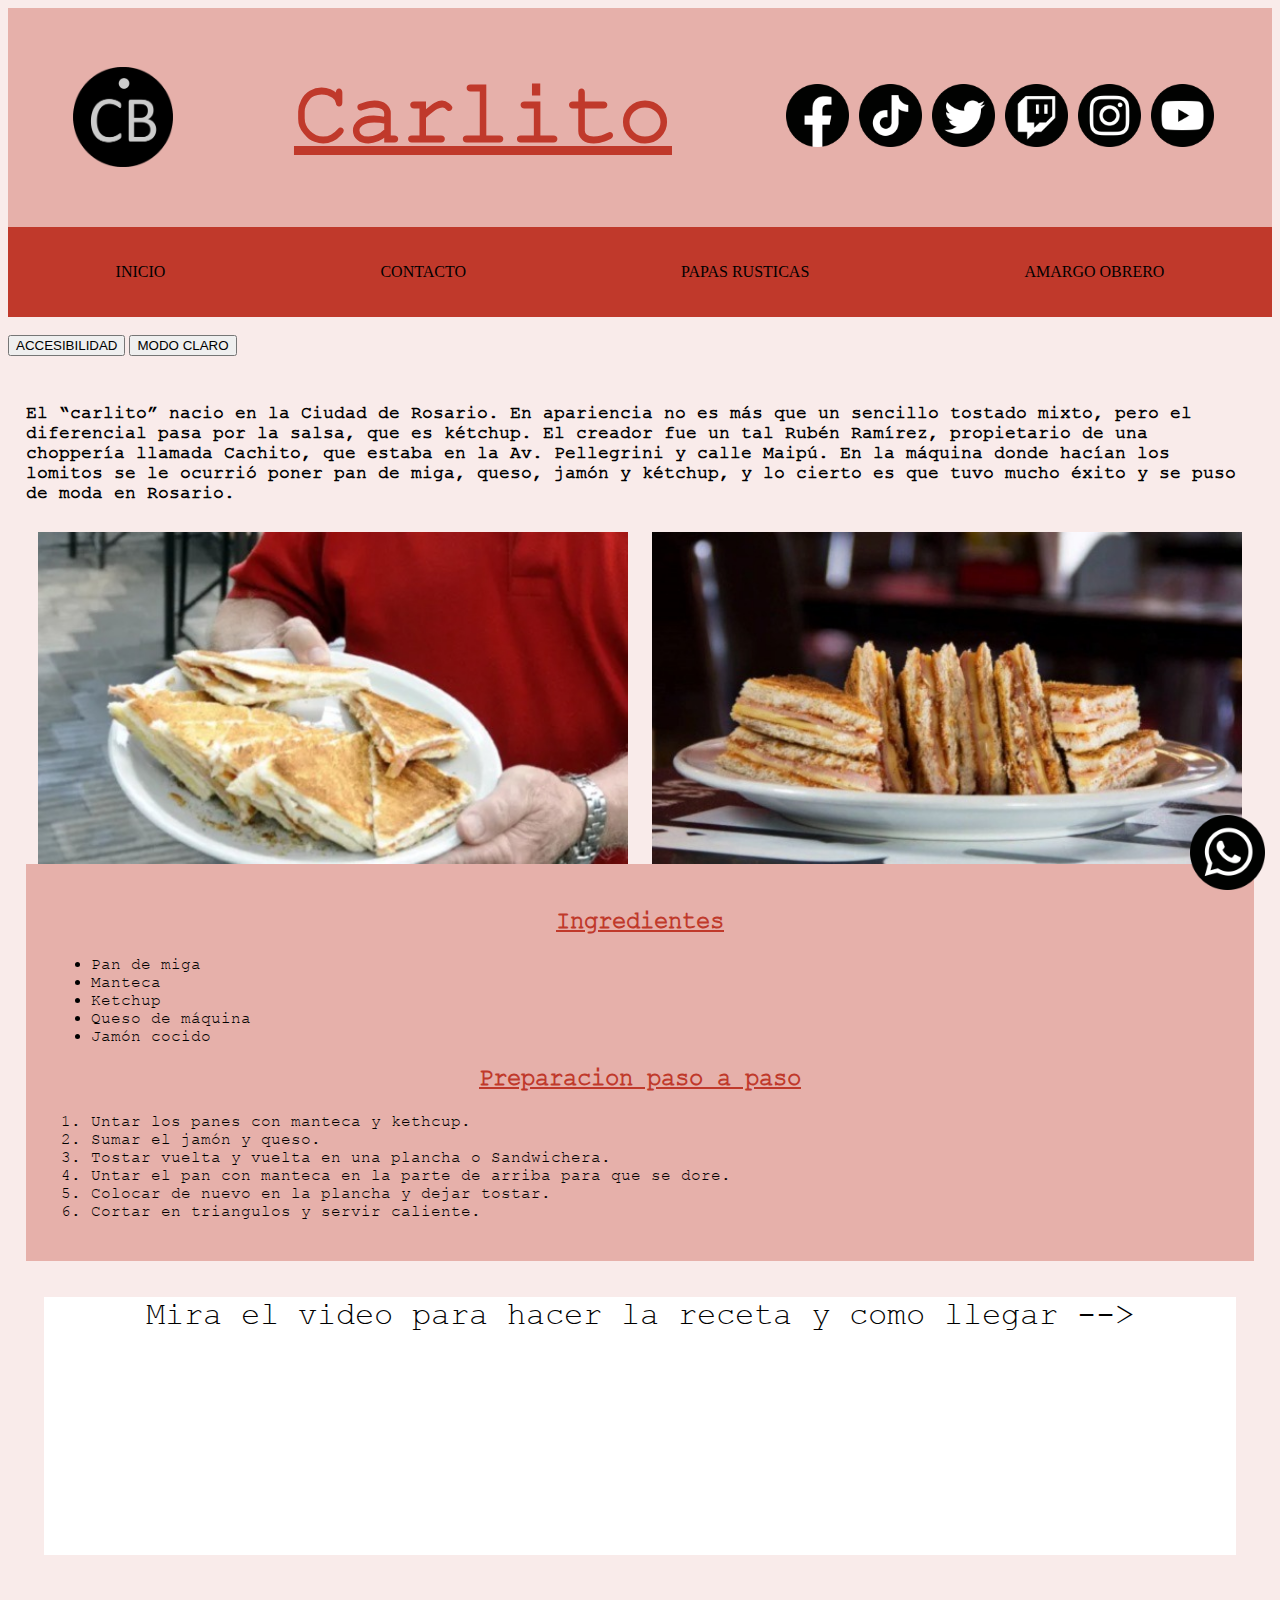
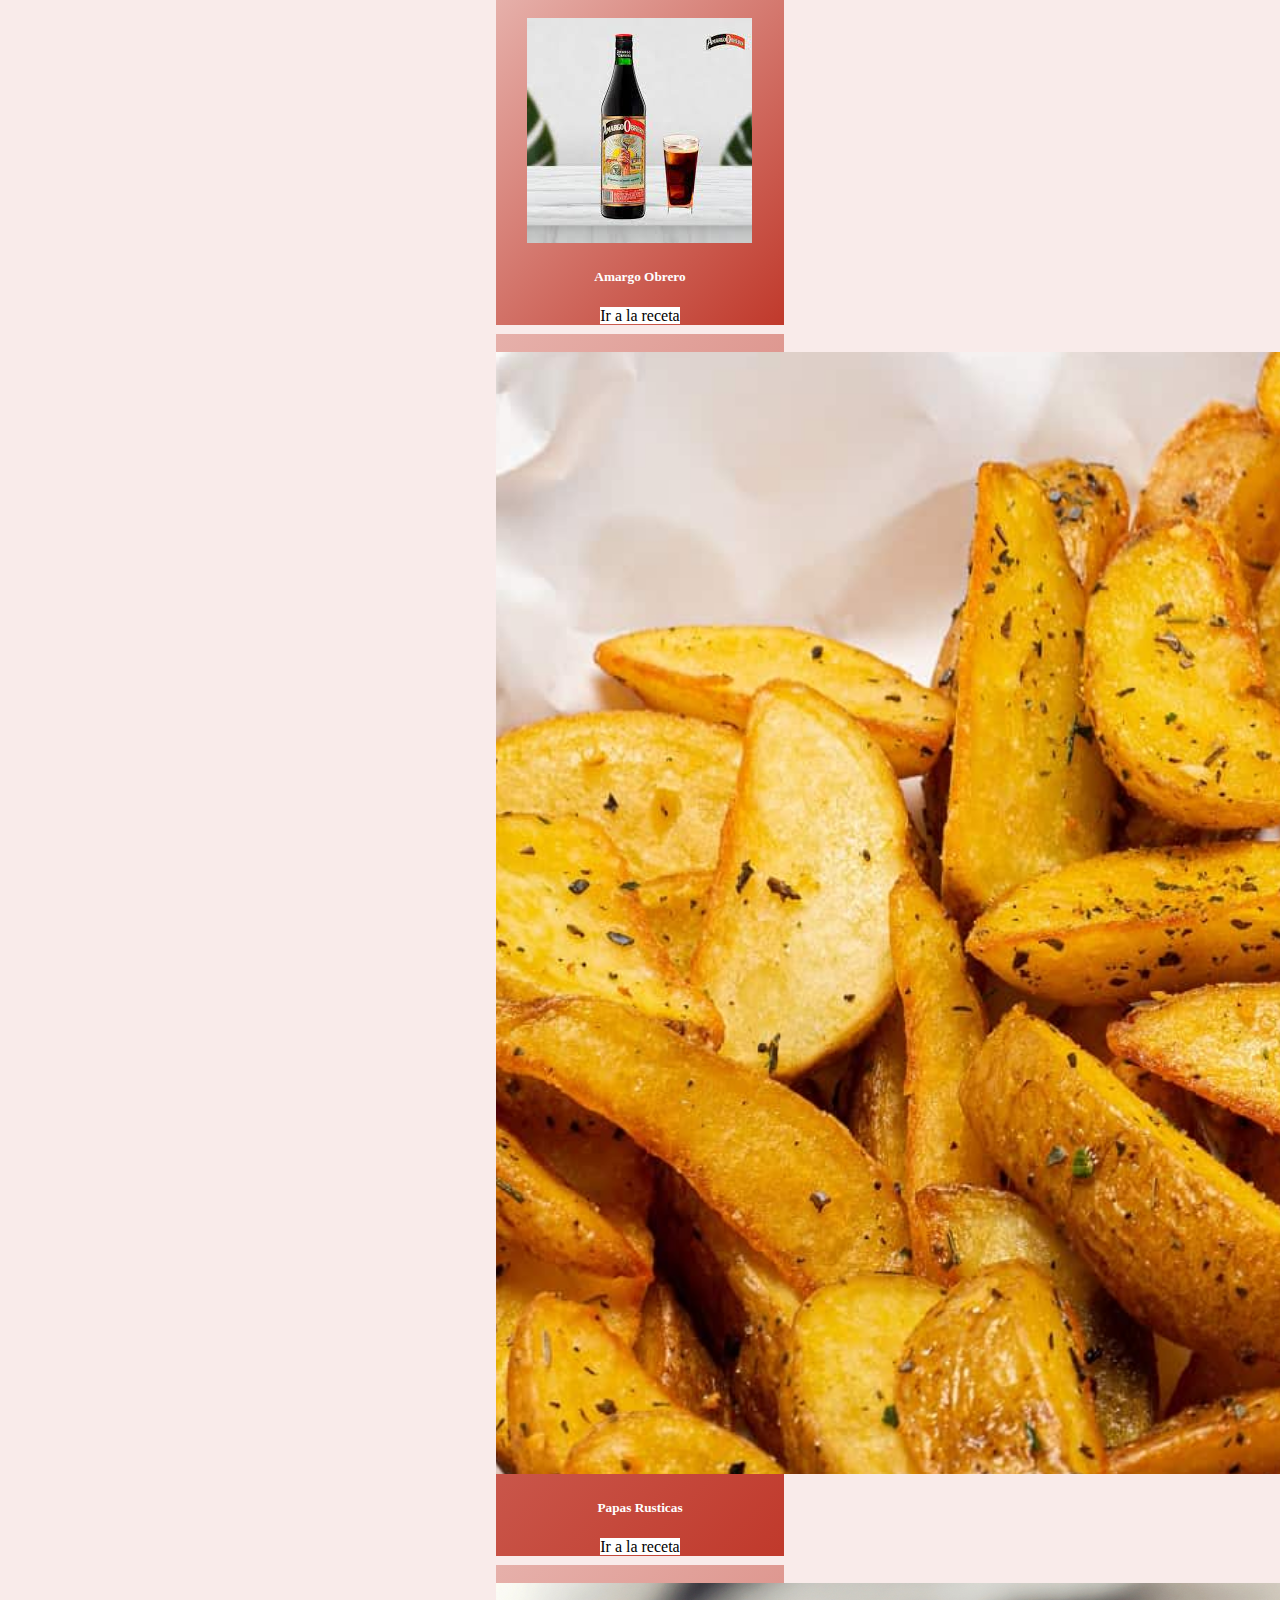
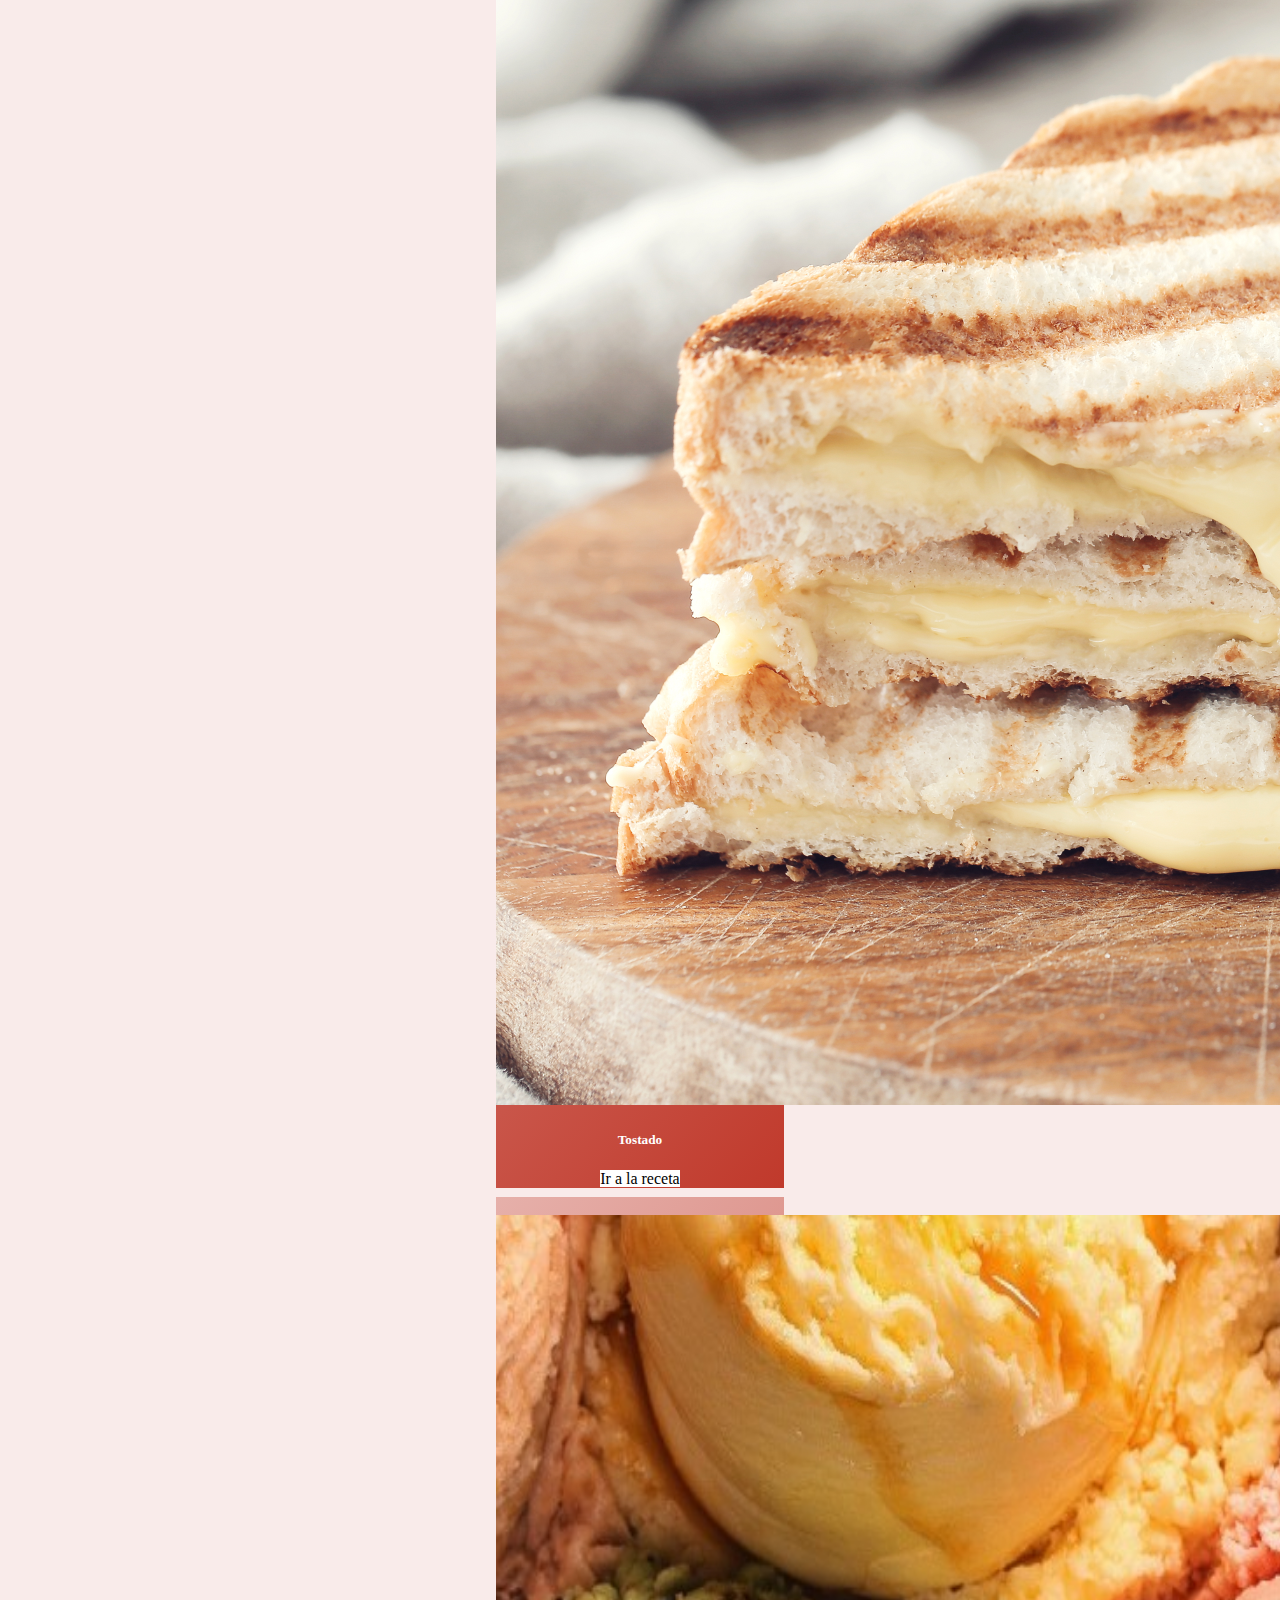
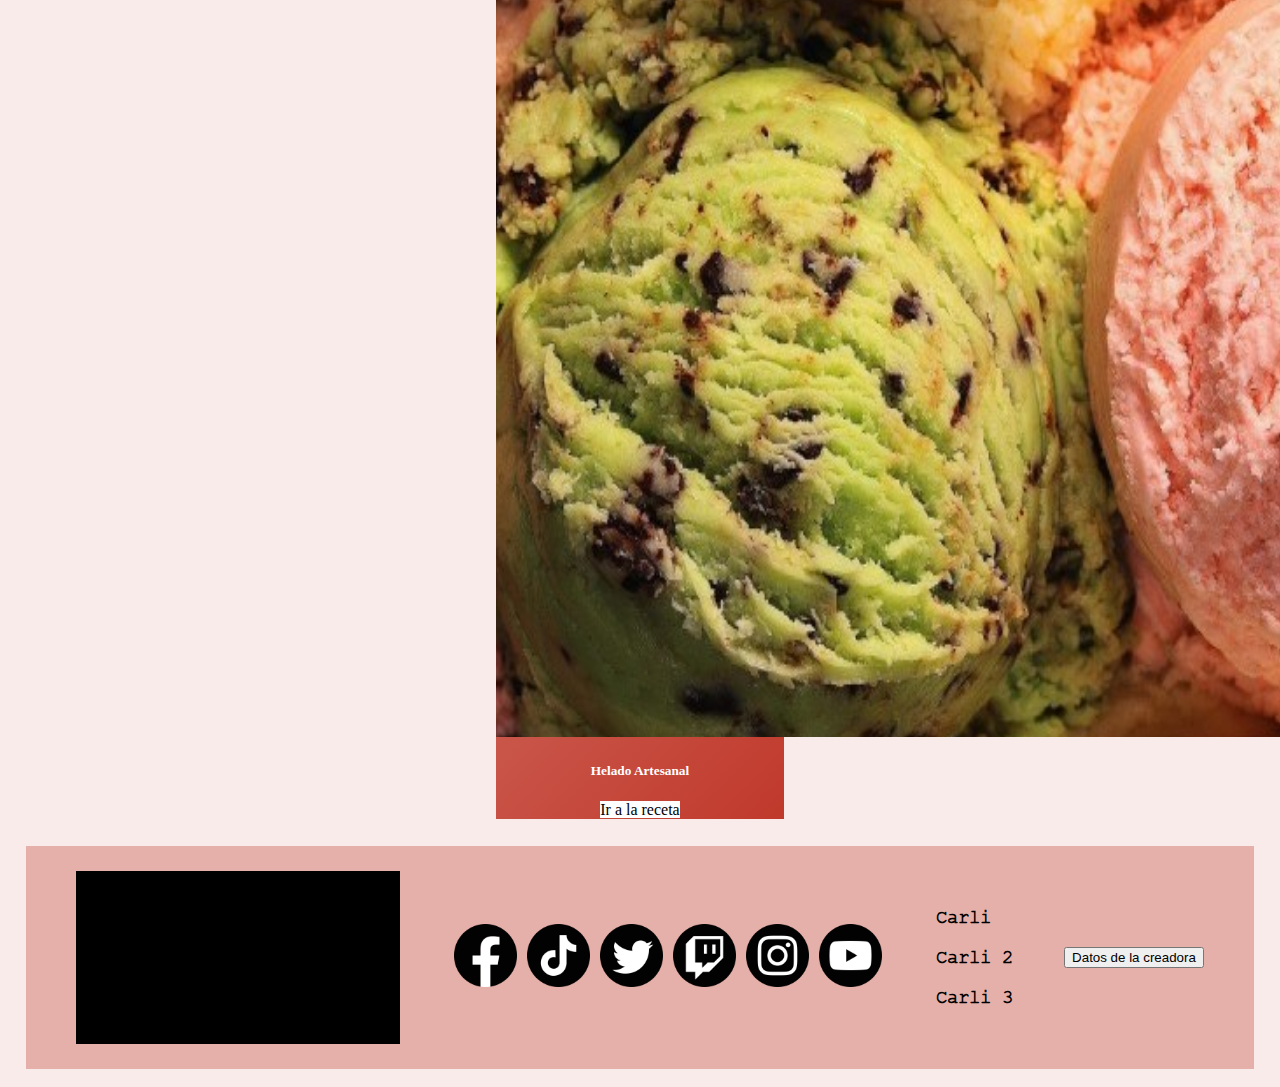
==== index.html @ 307b07a3 "Update index.html" ====
<!DOCTYPE html>
<html lang="es" dir="ltr">
<title>Recetas</title>

  <head>
    <meta charset="utf-8">
    <meta name="viewport" content="width=device-width, initial-scale=1.0">
     <meta name="author" content="Carla Benavidez">
     <meta name="description" content="receta de carlito rosarino">
     <meta name="keywords" content="Carlito, Rosario, Receta, Sandwich">



    <!-- CSS only -->
<link href="https://cdn.jsdelivr.net/npm/bootstrap@5.2.2/dist/css/bootstrap.min.css" rel="stylesheet" integrity="sha384-Zenh87qX5JnK2Jl0vWa8Ck2rdkQ2Bzep5IDxbcnCeuOxjzrPF/et3URy9Bv1WTRi" crossorigin="anonymous">
    <link rel="stylesheet" href="./css/estilos.css">
    <title>Recetas</title>

  <script src="./js/javascript.js"></script>

  </head>


  <body>


    <header id="head">

      <img src="./Imagenes/logo.png" alt="ERROR" class="logo">
      <h1 class="rojoletra">Carlito</h1>

      <div id="iconFlex">

        <a href="https://www.facebook.com/" target="_blank">
        <img src="./Imagenes/facebook.png" alt="facebook" class="icon"></a>

        <a href="https://www.tiktok.com/" target="_blank">
        <img src="./Imagenes/tiktok.png" alt="tiktok" class="icon"></a>

        <a href="https://www.twitter.com/" target="_blank">
        <img src="./Imagenes/twitter.png" alt="twitter" class="icon"></a>

        <a href="https://www.twitch.tv/" target="_blank">
        <img src="./Imagenes/twitch.png" alt="twitch" class="icon"></a>

        <a href="https://www.instagram.com/" target="_blank">
        <img src="./Imagenes/instagram.png" alt="instagram" class="icon"></a>

        <a href="https://www.youtube.com/" target="_blank">
        <img src="./Imagenes/youtube.png" alt="youtube" class="icon"></a>

      </div>


    </header>

    <nav id="nav">
      <br>

 <div class ="divFlex">
      <a href="index.html"  class="flex_item" >INICIO </a>

      <a href="contacto.html" class="flex_item" >CONTACTO </a>

      <a href="https://www.comedera.com/como-hacer-papas-rusticas/" target="_blank" class="flex_item" >PAPAS RUSTICAS </a>

      <a href="https://www.serargentino.com/gastronomia/amargo-obrero-el-trago-mas-argentino" target="_blank" class="flex_item" >AMARGO OBRERO</a>
</div>

      <br>


    </nav>
<br>
     <button class="cambiar" onclick="inclusive()">ACCESIBILIDAD</button>

        <button class="cambiar" onclick="inclusiva()">MODO CLARO</button>


     <br>

    <section>

    <h5 class="tres">El “carlito” nacio en la Ciudad de Rosario. En apariencia no es más que un sencillo tostado mixto, pero el diferencial pasa por la salsa, que es kétchup. El creador fue un tal Rubén Ramírez, propietario de una choppería llamada Cachito, que estaba en la Av. Pellegrini y calle Maipú. En la máquina donde hacían los lomitos se le ocurrió poner pan de miga, queso, jamón y kétchup, y lo cierto es que tuvo mucho éxito y se puso de moda en Rosario.</h5>

    <img src=" ./Imagenes/Carlito.jpg " class="imagencarlito">
    <img src=" ./Imagenes/Carlito2.jpg " class="imagencarlito">
    <img src="./Imagenes/IMAGEN.png" class="IMAGEN"

    </section>

    <aside id="aside">


  <h2 class="UNO" >Ingredientes</h2></center>
  <ul class="lista1">

    <li >Pan de miga</li>
    <li >Manteca</li>
    <li >Ketchup</li>
    <li >Queso de máquina</li>
    <li >Jamón cocido</li>

        </ul>


  <h2 class="UNO" >Preparacion paso a paso</h2></center>

  <ol class="lista2">
    <li >Untar los panes con manteca y kethcup.</li>
    <li >Sumar el jamón y queso.</li>
    <li >Tostar vuelta y vuelta en una plancha o Sandwichera.</li>
    <li >Untar el pan con manteca en la parte de arriba para que se dore.</li>
    <li >Colocar de nuevo en la plancha y dejar tostar.</li>
    <li >Cortar en triangulos y servir caliente.</li>
  </ol>

    </aside>

<br>

<section
    <h2 class="contenedor2" > Mira el video para hacer la receta y como llegar --> </h2>


<section class="videos">
  <section>


  <iframe width="100%" cl src="https://www.youtube.com/embed/eQJosQ8gKBQ" class="videito" title="YouTube video player" frameborder="0" allow="accelerometer; autoplay; clipboard-write; encrypted-media; gyroscope; picture-in-picture" allowfullscreen></iframe>
  </section>

  <br>

<section>


  <iframe src="https://www.google.com/maps/embed?pb=!1m14!1m12!1m3!1d1673.8738842584614!2d-60.638124531828815!3d-32.957668168418216!2m3!1f0!2f0!3f0!3m2!1i1024!2i768!4f13.1!5e0!3m2!1ses-419!2sar!4v1665632784952!5m2!1ses-419!2sar" class="videito" width="100%" style="border:0;" allowfullscreen="" loading="lazy" referrerpolicy="no-referrer-when-downgrade"></iframe>
</section>

</section>

  </section>
<br>

<main class="container-fluid">

                <section class="cards">
            <div class="row">
                <div class="col-sm-12 col-md-6 col-lg-6 card" style="width: 18rem;">
<br>

                    <img src="./Imagenes/amargo.jpg" class="card-img-top" alt="...">
                    <div class="card-body">
                      <h5 class="card-title">Amargo Obrero</h5>
                      <a href="https://www.serargentino.com/gastronomia/amargo-obrero-el-trago-mas-argentino" target="_blank" class="btn btn-primary">Ir a la receta</a>
                    </div>
                </div>

                <div class="col-sm-12 col-md-6 col-lg-6 card" style="width: 18rem;">
<br>

                    <img src="./Imagenes/papas.png" class="card-img-top" alt="...">
                    <div class="card-body">
                      <h5 class="card-title">Papas Rusticas</h5>
                      <a href="https://www.comedera.com/como-hacer-papas-rusticas/" target="_blank" class="btn btn-primary">Ir a la receta</a>
                    </div>
                </div>

                <div class="col-sm-12 col-md-6 col-lg-6 card" style="width: 18rem;">
<br>

                    <img src="./Imagenes/tostado.png" class="card-img-top" alt="...">
                    <div class="card-body">
                      <h5 class="card-title">Tostado</h5>
                      <a href="https://www.hellmanns.com/us/es/recetas/s%C3%A1ndwich-tostado-de-jam%C3%B3n-y-queso.html" target="_blank" class="btn btn-primary">Ir a la receta</a>
                    </div>
                </div>

                <div class="col-sm-12 col-md-6 col-lg-6 card" style="width: 18rem;">
<br>

                    <img src="./Imagenes/helado.png" class="card-img-top" alt="...">
                    <div class="card-body">
                      <h5 class="card-title">Helado Artesanal</h5>
                      <a href="https://cookpad.com/ar/recetas/118513-helado-de-crema-rusa" target="_blank" class="btn btn-primary">Ir a la receta</a>
                    </div>
                </div>


  </div>

</div>
</main>
<br>

<footer id="foot">
      <iframe src="https://www.google.com/maps/embed?pb=!1m14!1m12!1m3!1d13397.325293828864!2d-60.803750687573235!3d-32.9158434553481!2m3!1f0!2f0!3f0!3m2!1i1024!2i768!4f13.1!5e0!3m2!1ses-419!2sar!4v1666867694311!5m2!1ses-419!2sar" class="videito" style="border:0; padding: 1%; background-color: black;" allowfullscreen="" loading="lazy" referrerpolicy="no-referrer-when-downgrade"></iframe>

      <div id="iconFlex">

        <a href="https://www.facebook.com/" target="_blank">
        <img src="./Imagenes/facebook.png" alt="facebook" class="icon"></a>

        <a href="https://www.tiktok.com/" target="_blank">
        <img src="./Imagenes/tiktok.png" alt="tiktok" class="icon"></a>

        <a href="https://www.twitter.com/" target="_blank">
        <img src="./Imagenes/twitter.png" alt="twitter" class="icon"></a>

        <a href="https://www.twitch.tv/" target="_blank">
        <img src="./Imagenes/twitch.png" alt="twitch" class="icon"></a>

        <a href="https://www.instagram.com/" target="_blank">
        <img src="./Imagenes/instagram.png" alt="instagram" class="icon"></a>

        <a href="https://www.youtube.com/" target="_blank">
        <img src="./Imagenes/youtube.png" alt="youtube" class="icon"></a>

      </div>
      <div class=" contenedor">

        <h3>Carli</h3>
        <h3>Carli 2</h3>
        <h3>Carli 3</h3>



      </div>


<button onclick="DatosDeLaCreadora()" class="btn-footer">Datos de la creadora</button>


    </footer>

    <a href="https://wa.me/+543415970950" target="_blank">
    <img class="iconowa"src="./Imagenes/wa.png"></a>

    <!-- JavaScript Bundle with Popper -->
    <script src="https://cdn.jsdelivr.net/npm/bootstrap@5.2.2/dist/js/bootstrap.bundle.min.js" integrity="sha384-OERcA2EqjJCMA+/3y+gxIOqMEjwtxJY7qPCqsdltbNJuaOe923+mo//f6V8Qbsw3" crossorigin="anonymous"></script>







  </body>

</html>
---- css/estilos.css ----
@font-face {
  font-family: "cour";
  src:url("../fuentes/cour.ttf")
  format("truetype");
}


body {background-color: #F9EBEA}

header{background-color:#E6B0AA;
    display: flex;
    flex-wrap: wrap;
    justify-content: space-around;
    align-items: center;


  }

.logo {height: 100px;
    width: 100px;
    margin: 10px;}

.iconFlex {
        display: flex;
        justify-content: space-around;
        justify-content: center;
        background-color: #E6B0AA;
        padding: 2%


    }

.icon {
        height: 7vh;
        width: 7vh;
        margin: 3px;}

nav {background-color: #C0392B;
}
nav:hover {background-color: white;}

.flex_item {
display: flex;
flex-wrap: wrap;
justify-content: space-around;
    margin: 2vh;
  }

.videos {display: flex;
flex-wrap: nowrap;
justify-content: center;

  }

section {display: flex;
flex-wrap: wrap;
justify-content: space-around;
    margin: 2vh;
  }

  a {
      color: #000000;
      text-decoration: none;
  }

  a:hover {
           color:red;
  }


.divFlex {
    display: flex;
    justify-content: space-around;
    flex-wrap: nowrap;

}

aside {background-color: #E6B0AA;
padding: 2%; width: 100%;}
}

.carlito{height: 10vh}

.rojoletra{color: #C0392B;text-align: center ;font-size:10vh; font-family:cour ;text-decoration: underline;fon}


.tres{font-family:cour;    display: flex;
    justify-content: space-around;
    flex-wrap: wrap;
    height: 100%;
    font-size: 110%;}
                      .UNO{color: #C0392B;text-align: center;font-family:cour;text-decoration: underline;}
                      .lista1{font-family:cour;}
                      .lista2{font-family:cour;}



.videito  {  display: flex;
  justify-content: space-around;
  flex-wrap: wrap;
  }

  .videito2  {  display: flex;
    justify-content: space-around;
    flex-wrap: wrap;
    border-radius: 10px; width: 48px;
    }

.imagencarlito       {  display: flex;
  justify-content: space-around;
  flex-wrap: wrap;
  width: 48%;}

.iconowa {width:75px;
position: fixed;
bottom: 10px;
right: 15px;
}

.contenedor {font-family:cour}
.contenedor2 {font-family:cour; color: black;text-align: center ;font-size:200%;background-color: white;
}

footer {
    display: flex;
    flex-wrap: wrap;
    justify-content: space-around;
    align-items: center;
    background-color: #E6B0AA;
   padding: 2%;
width: 100%}

.IMAGEN {height: 10vh}

.btn.btn-primary {
    margin-top: 0.5rem;}

.btn-primary {
        color: black;
        background-color: white;
        border-color: white;
        --bs-btn-hover-color: white;
--bs-btn-hover-bg: black;
--bs-btn-hover-border-color: black;
    }


.card {background-color: #C0392B;
margin: 1vh;
background-image: linear-gradient(135deg, #E6B0AA  0%, #C0392B 100%);
border-color:white;text-align: center; border-color:white;}

.card-title {color:white;}

img:hover {
    transform: scale(1.05);
}

   @media (max-width: 700px) {
     body {
       background: #E6B0AA;
     }
   }


   @media (max-width: 700px) {
     h1 {
      background-color: white;
     }
   }

   @media (max-width: 700px) {
       .imagencarlito,.videos,.contenedor2 {
                 display: none;
     }
   }

   @media (min-width: 700px) {
       .IMAGEN{
                display: none;
     }
   }
    @media (max-width: 912px) { .videos,.contenedor2 {display: none;}

}
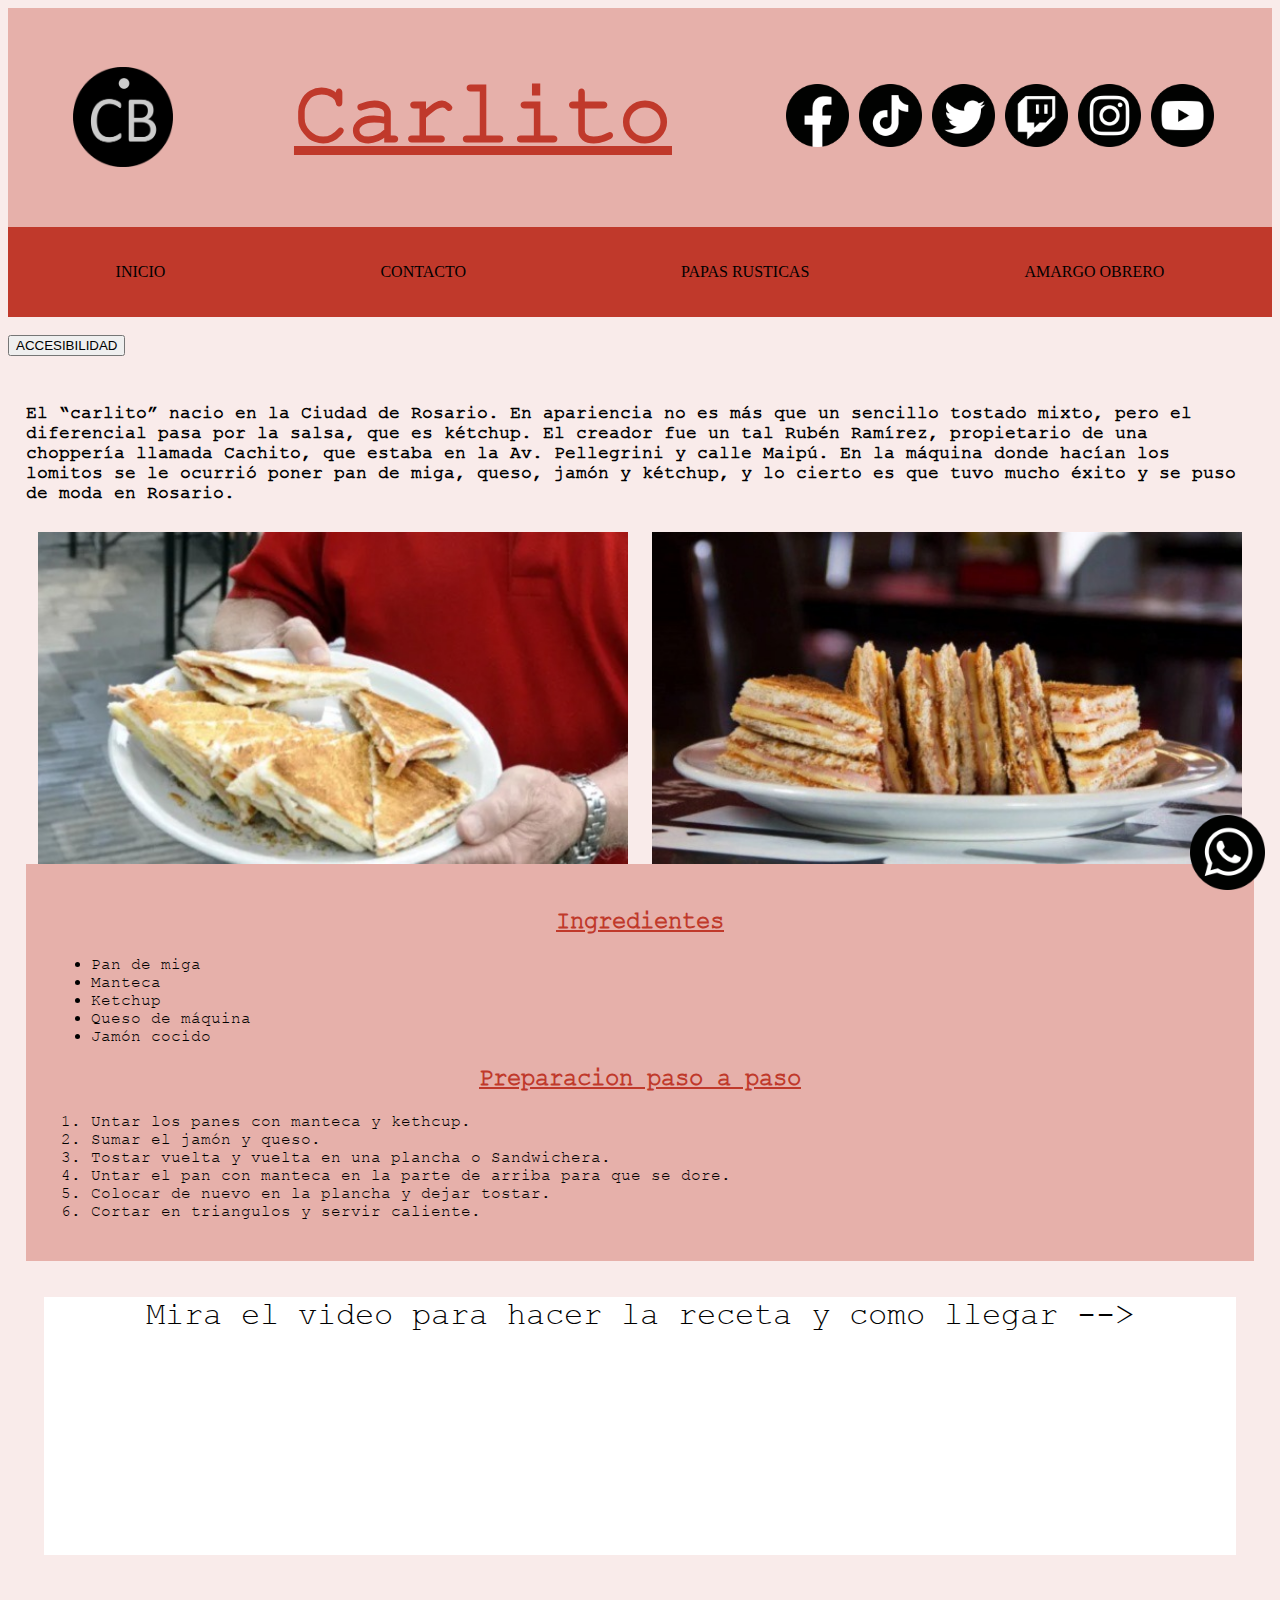
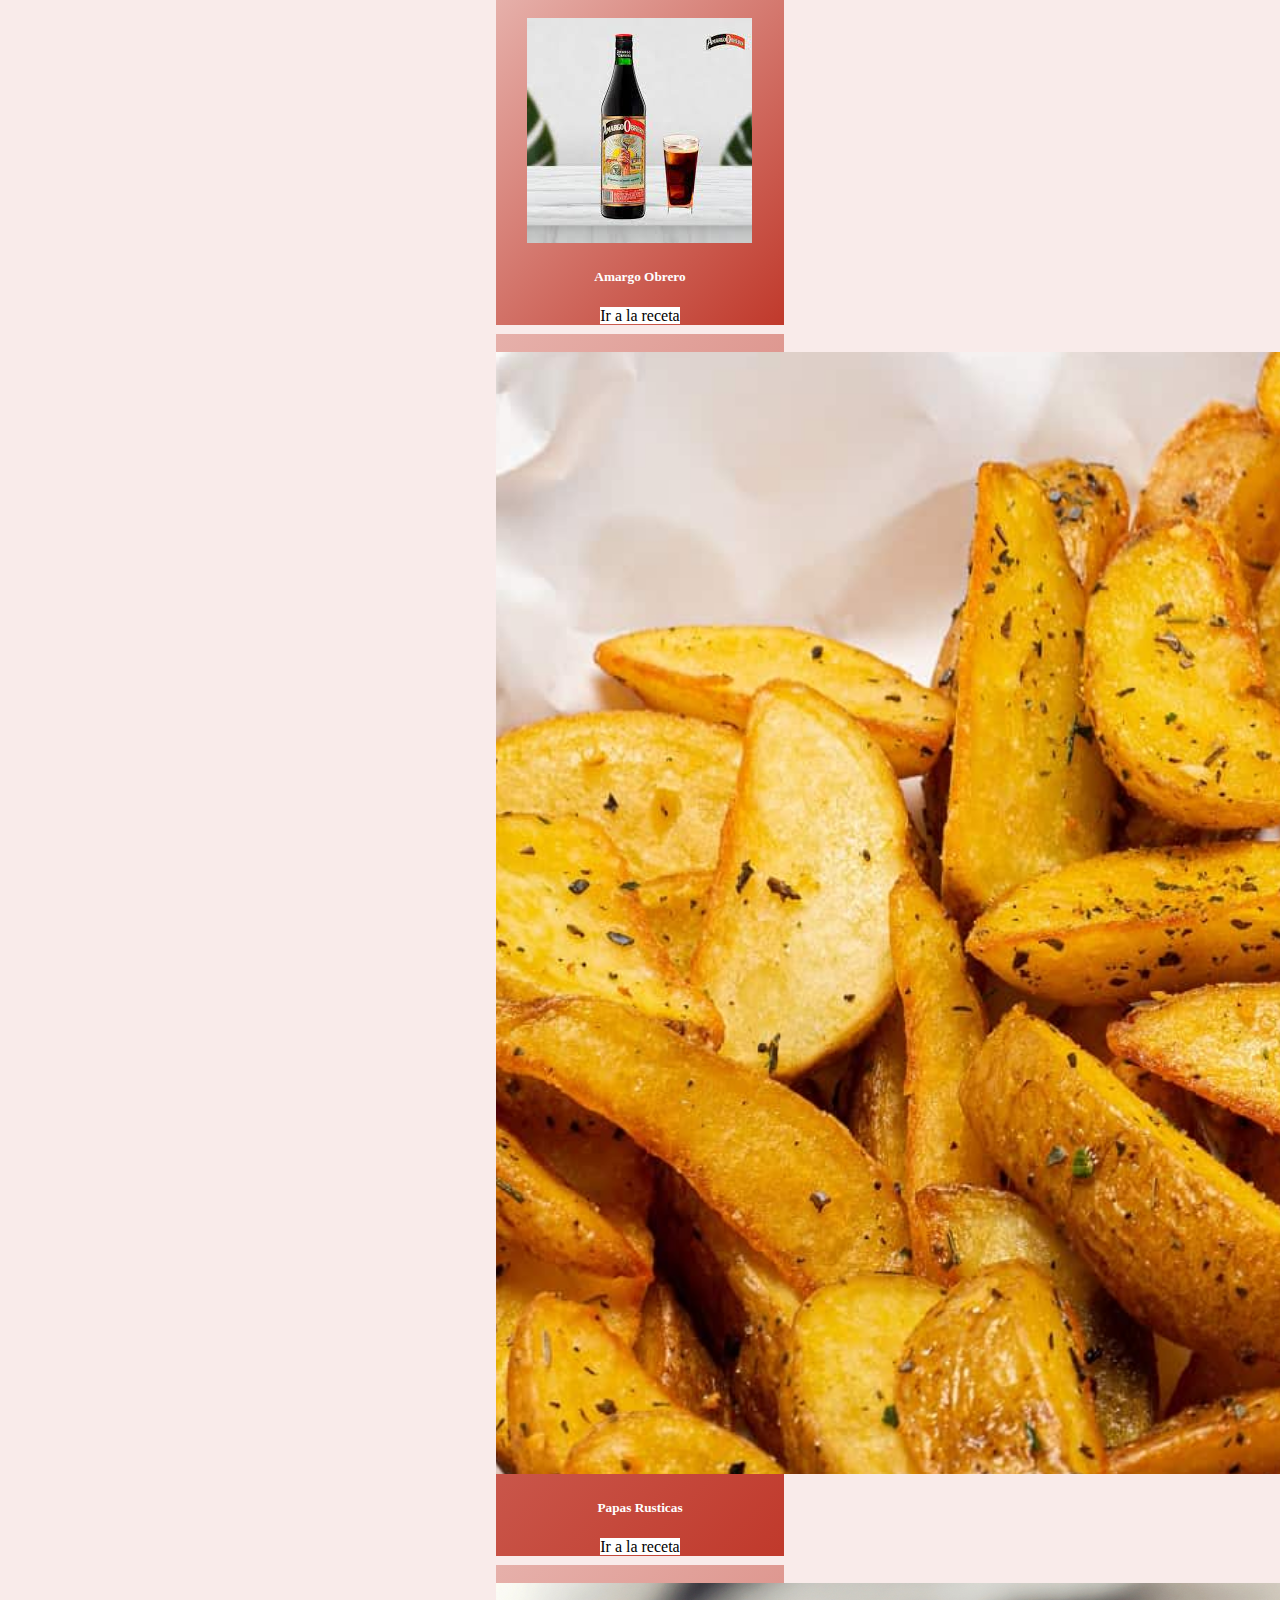
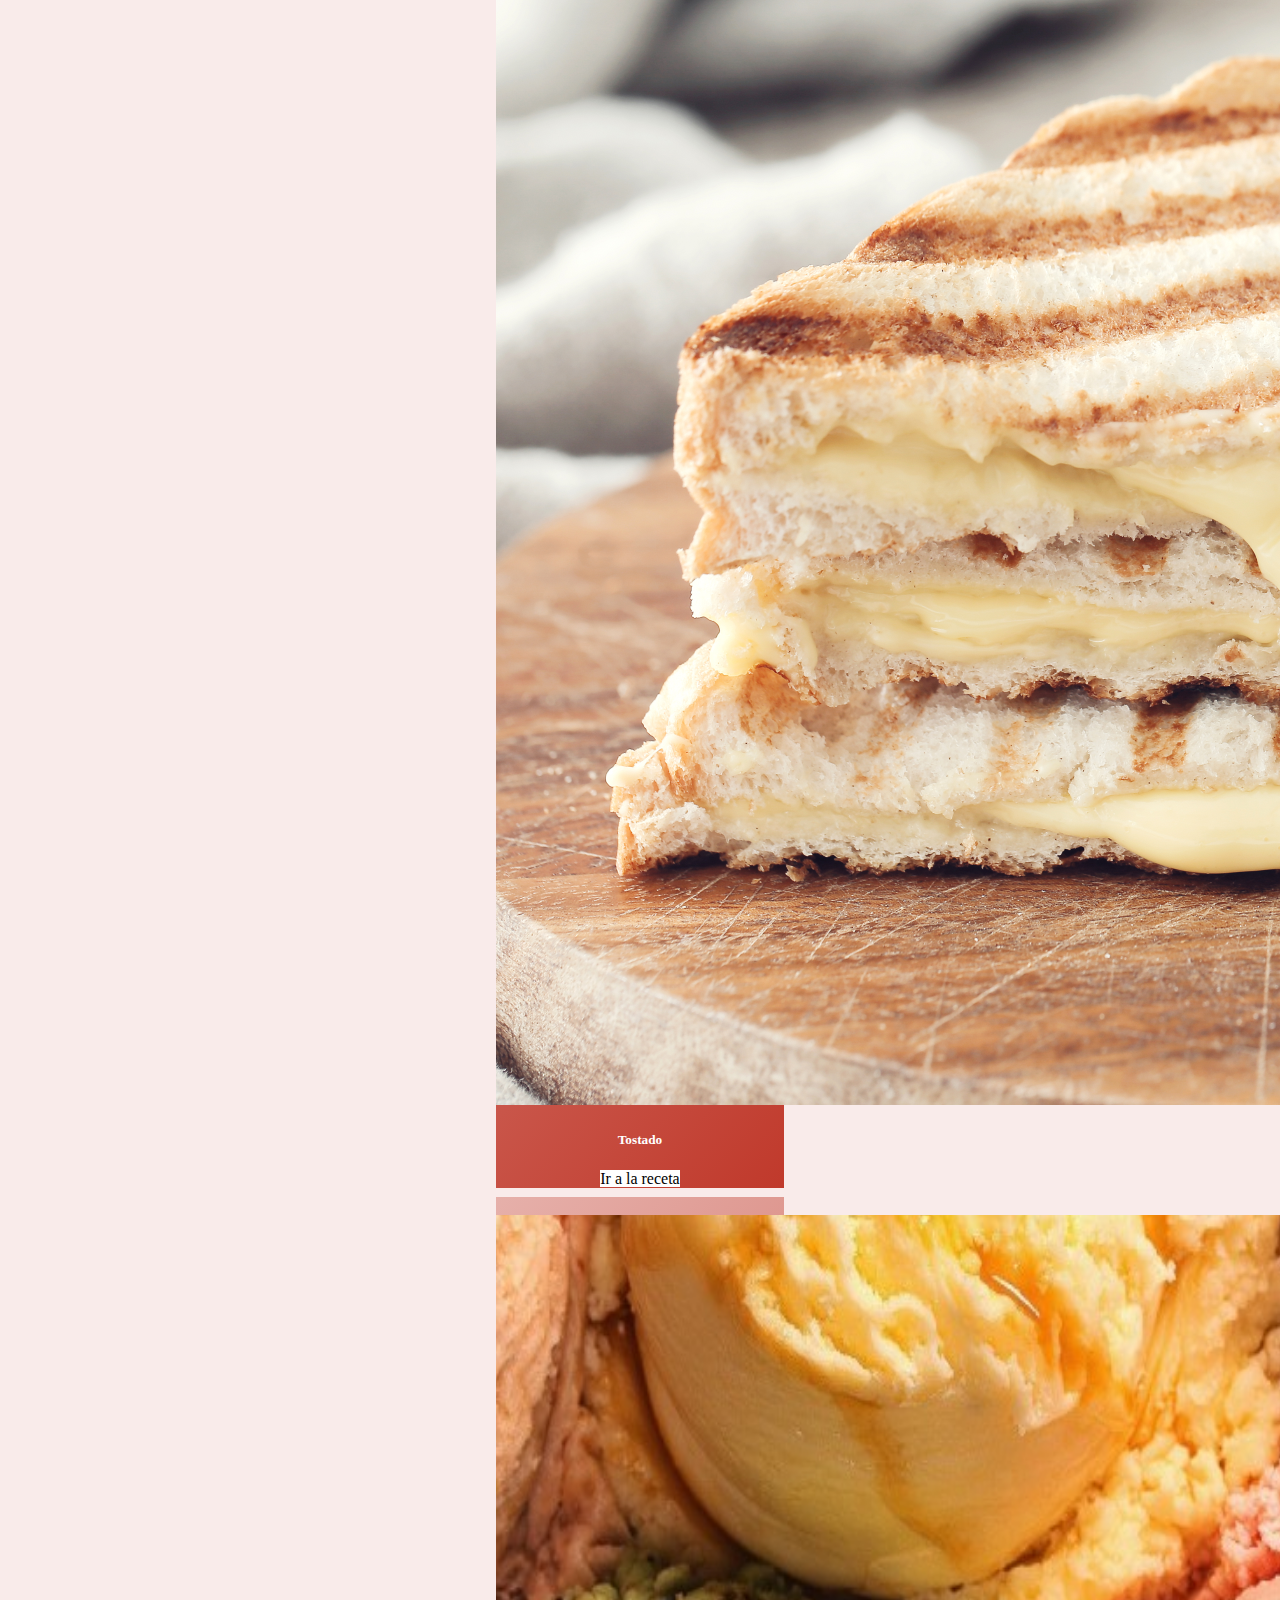
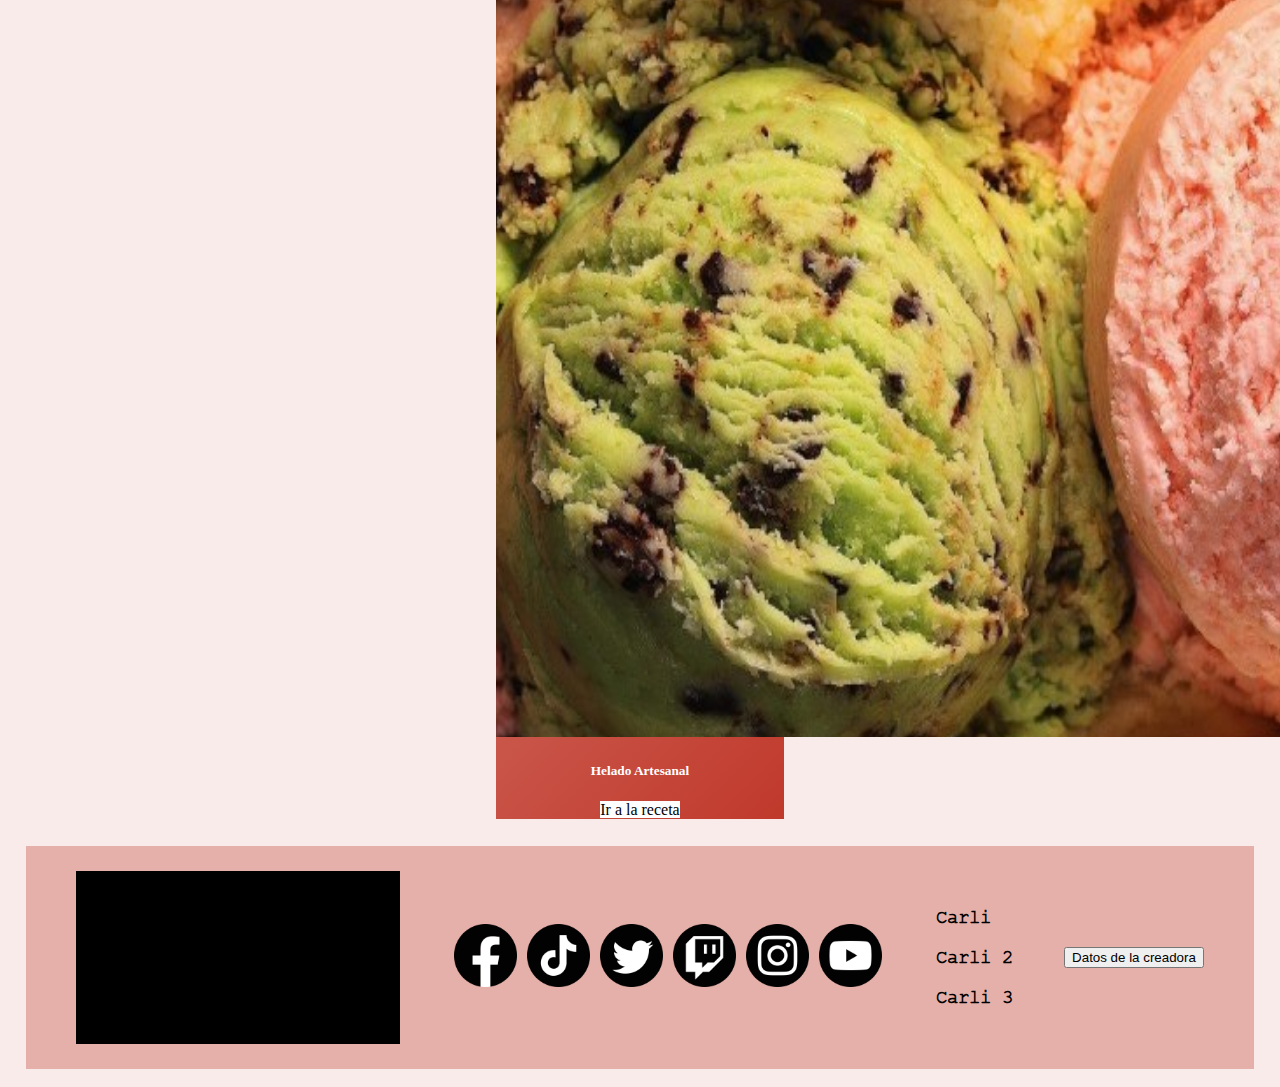
==== commit 85bed4bc: "Update index.html" ====
--- a/index.html
+++ b/index.html
@@ -74,10 +74,7 @@
 <br>
      <button class="cambiar" onclick="inclusive()">ACCESIBILIDAD</button>
 
-        <button class="cambiar" onclick="inclusiva()">MODO CLARO</button>
-
-
-     <br>
+          <br>
 
     <section>
 
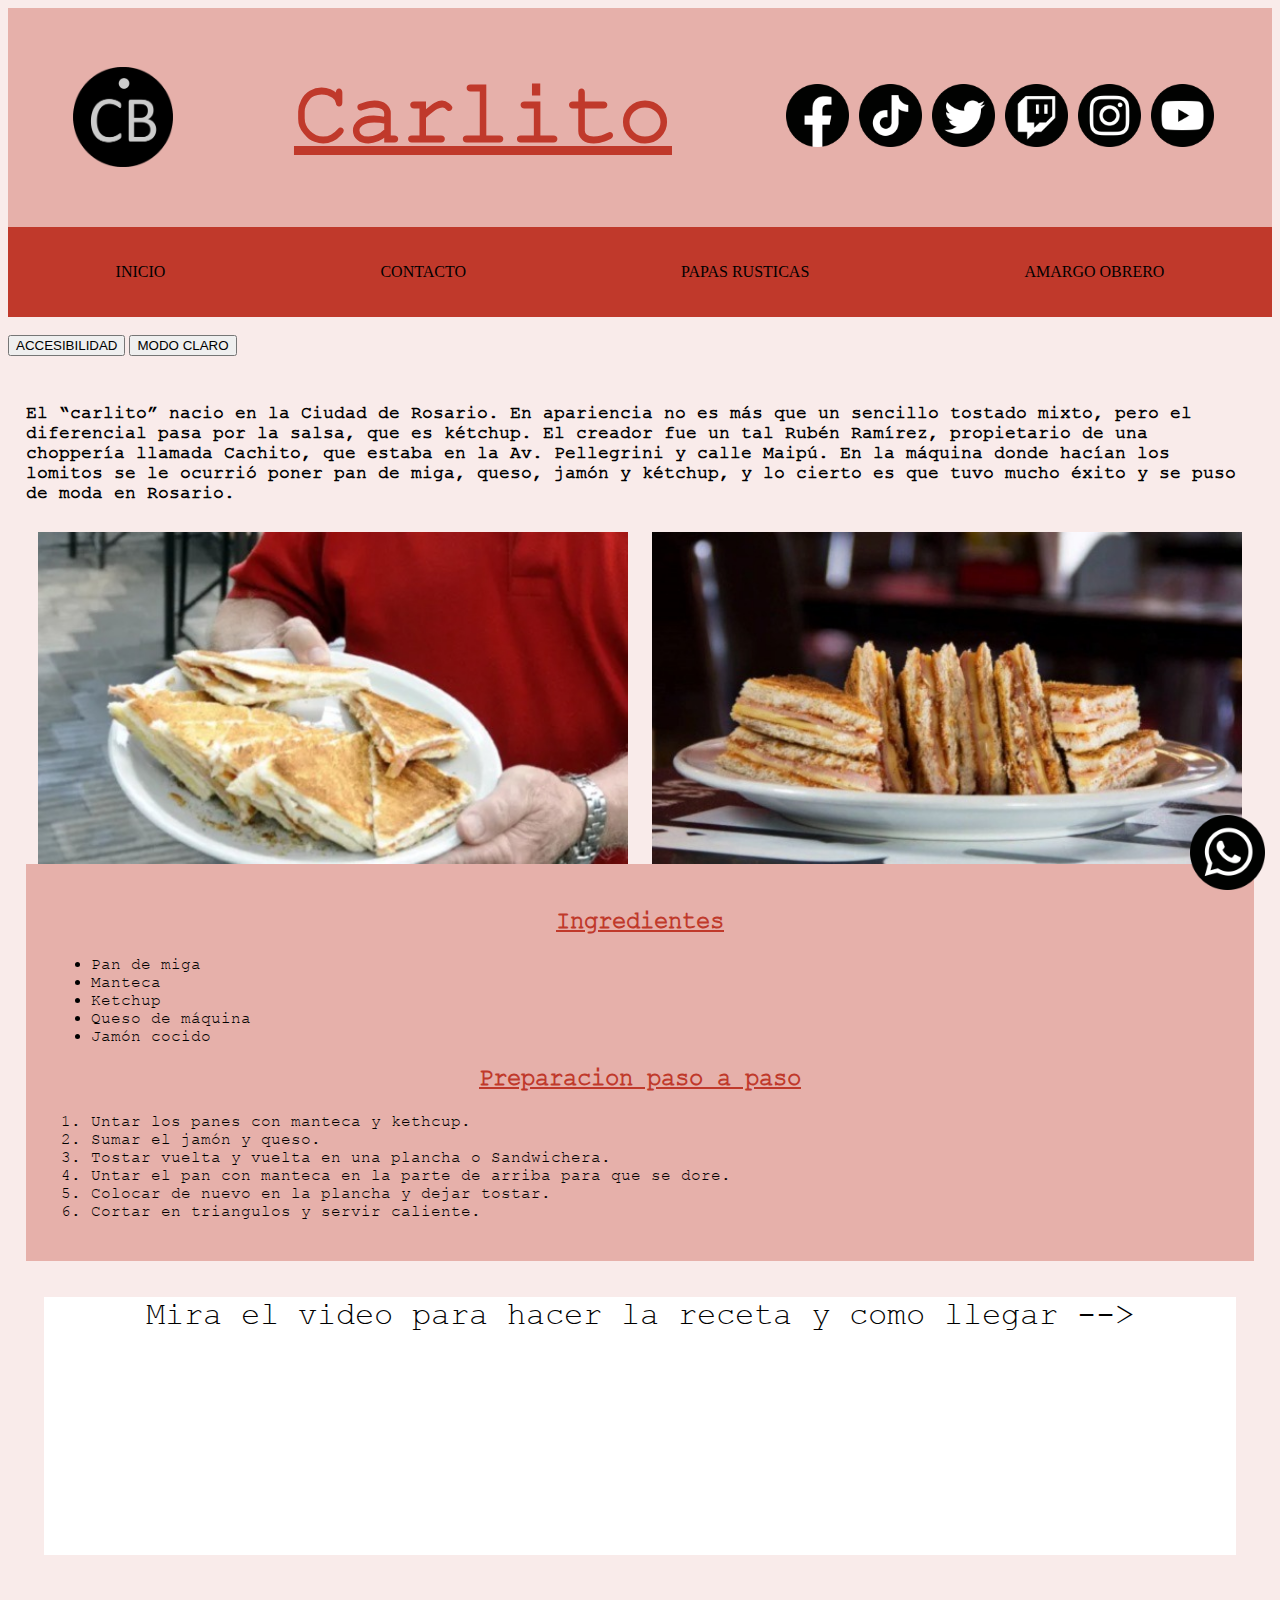
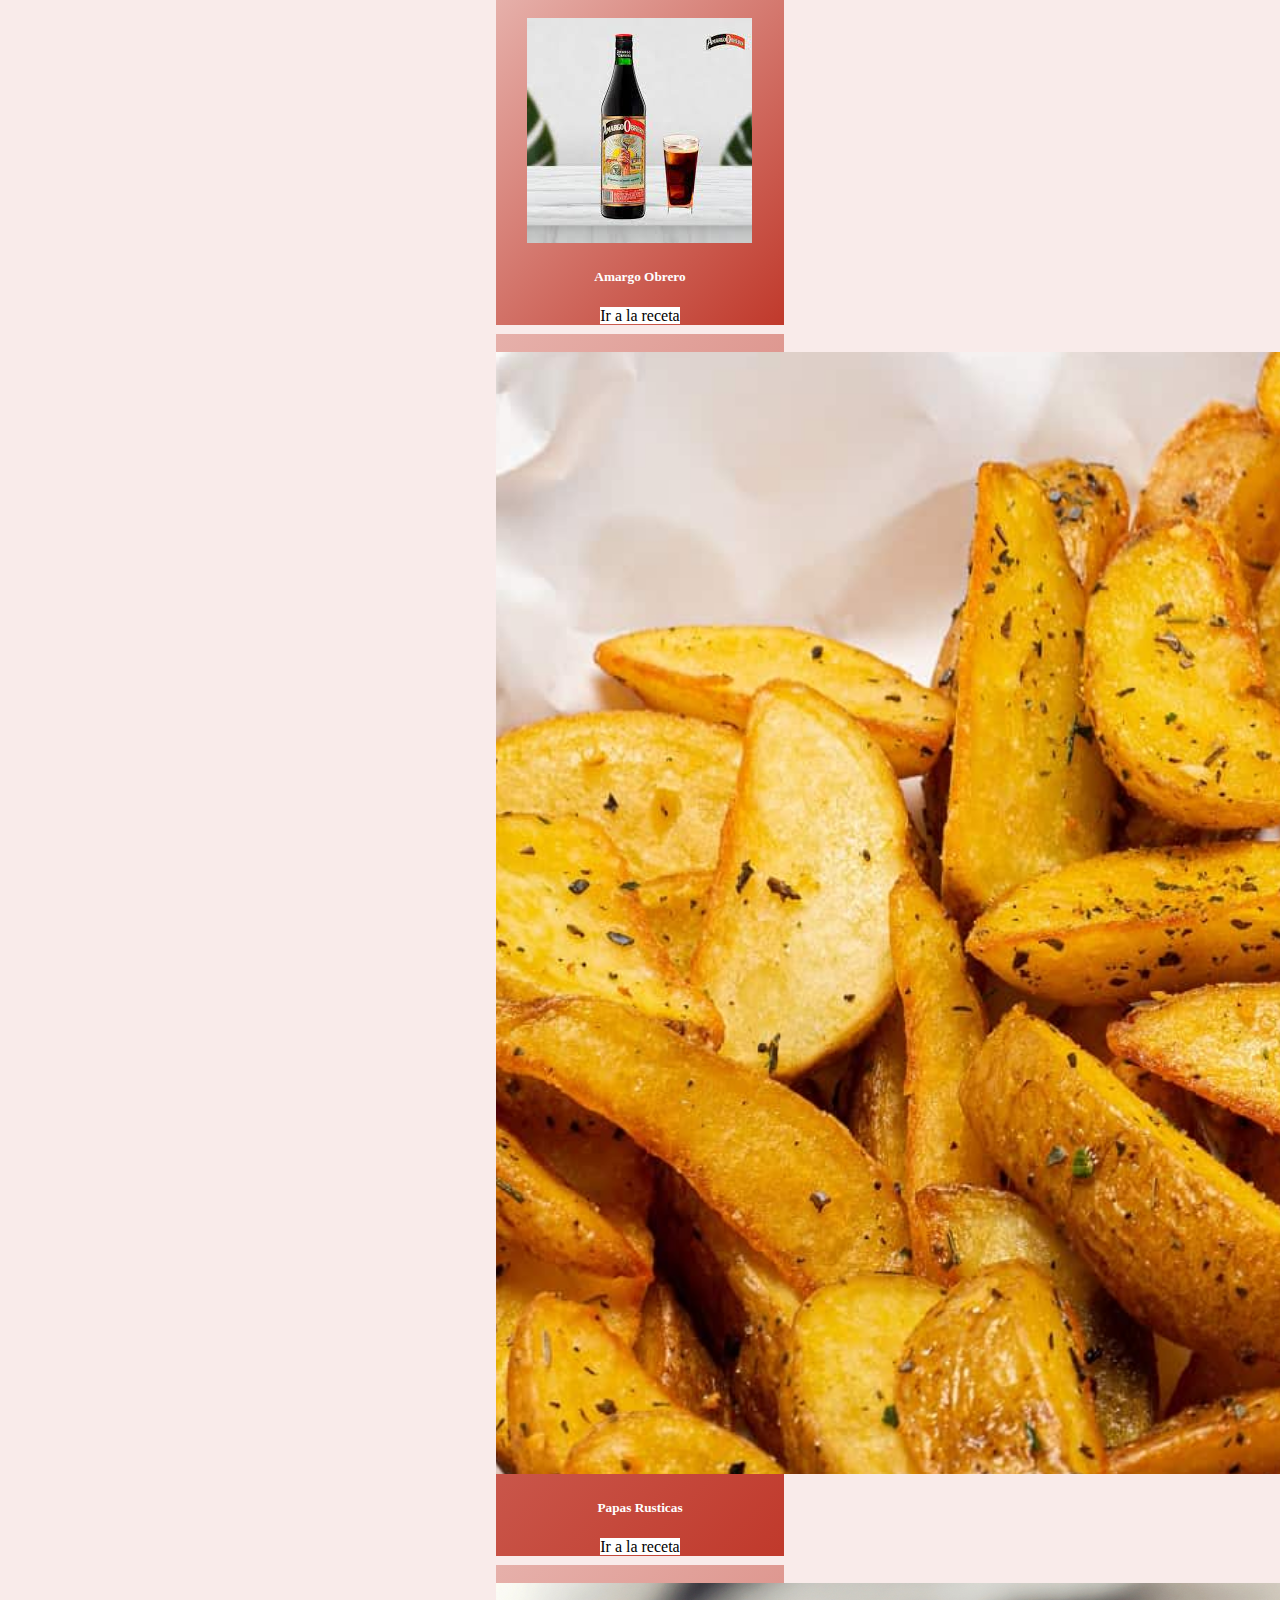
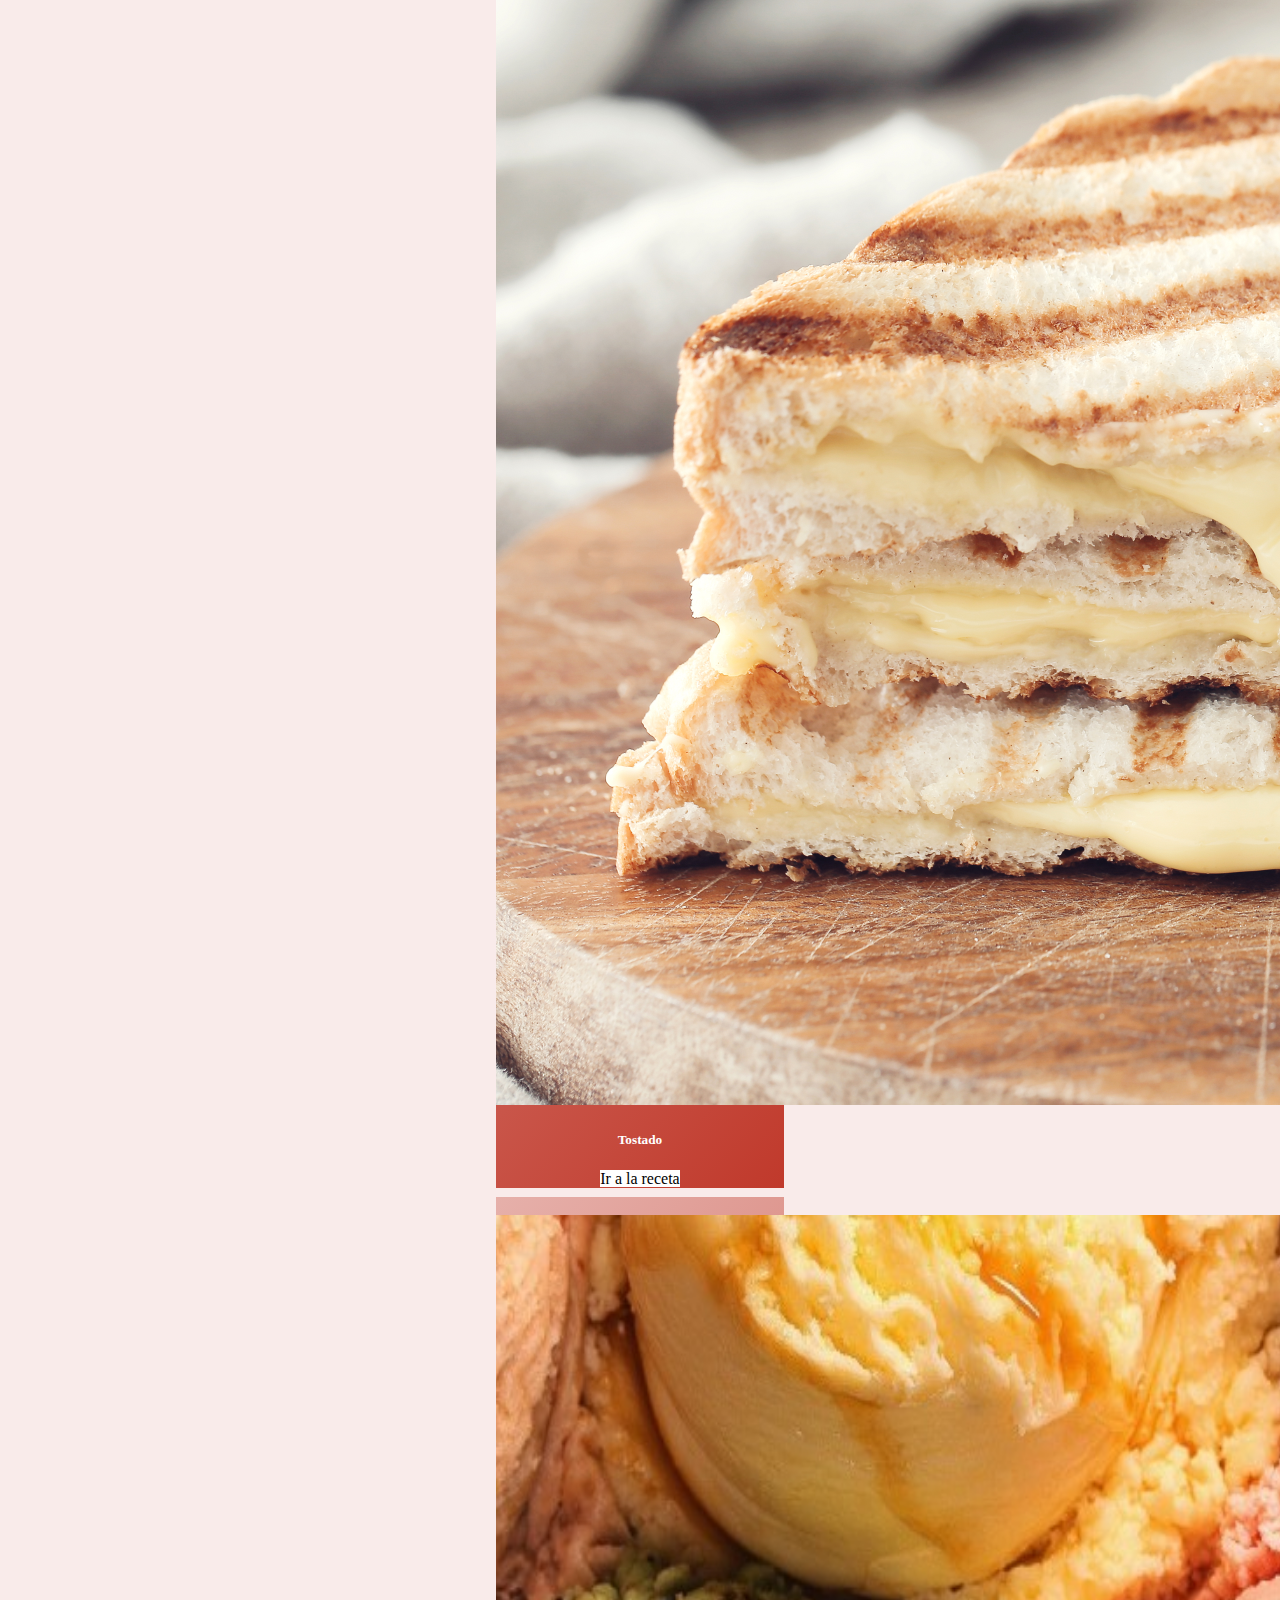
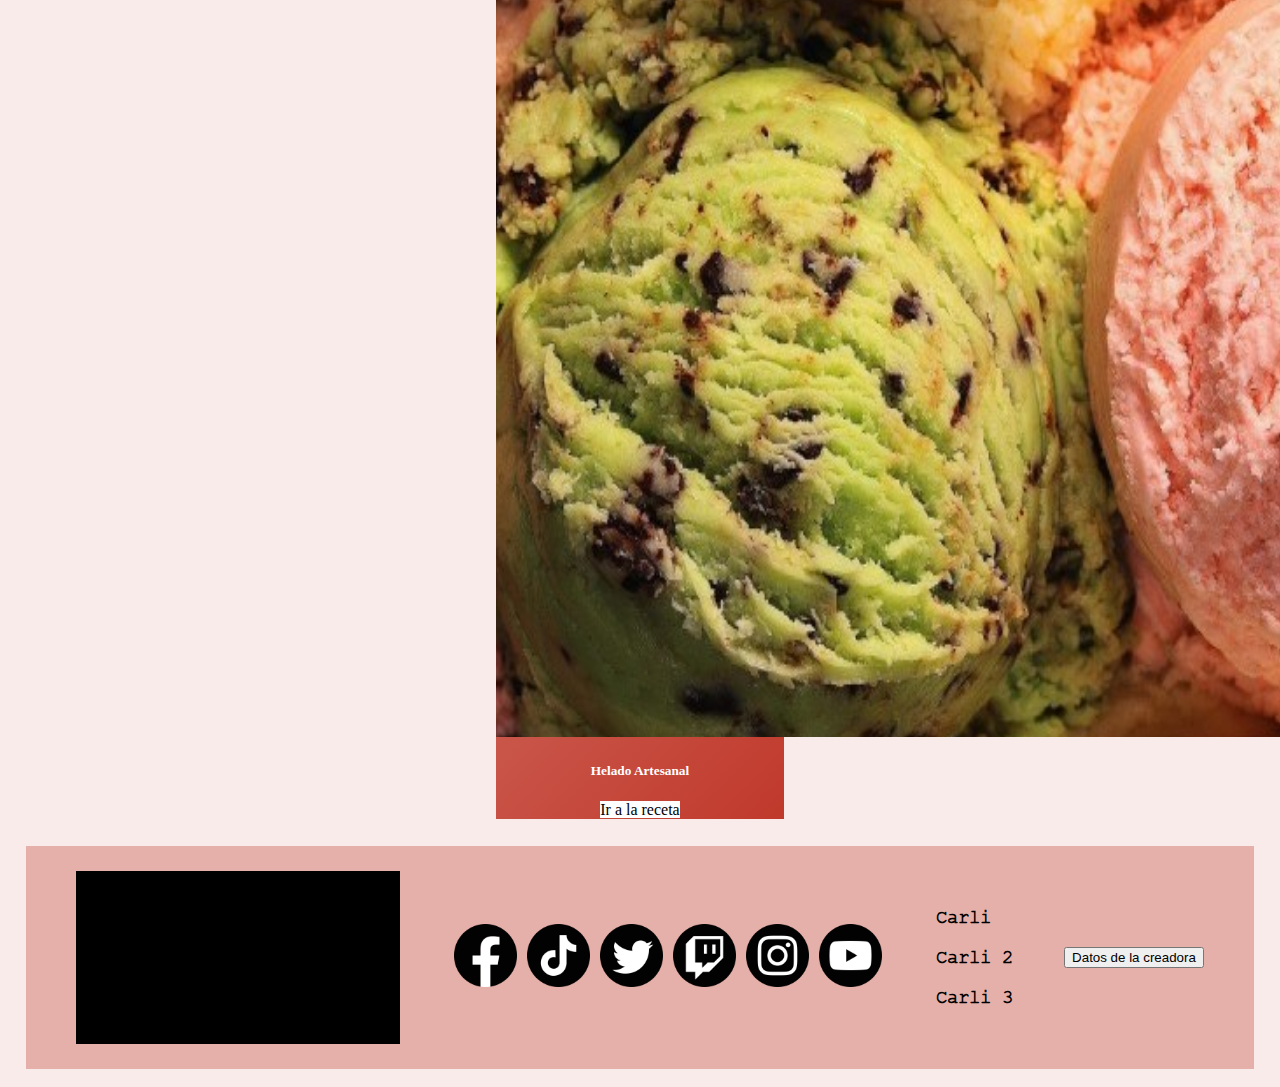
==== commit 0857b742: "Add files via upload" ====
--- a/index.html
+++ b/index.html
@@ -74,7 +74,10 @@
 <br>
      <button class="cambiar" onclick="inclusive()">ACCESIBILIDAD</button>
 
-          <br>
+        <button class="cambiar" onclick="inclusiva()">MODO CLARO</button>
+
+
+     <br>
 
     <section>
 
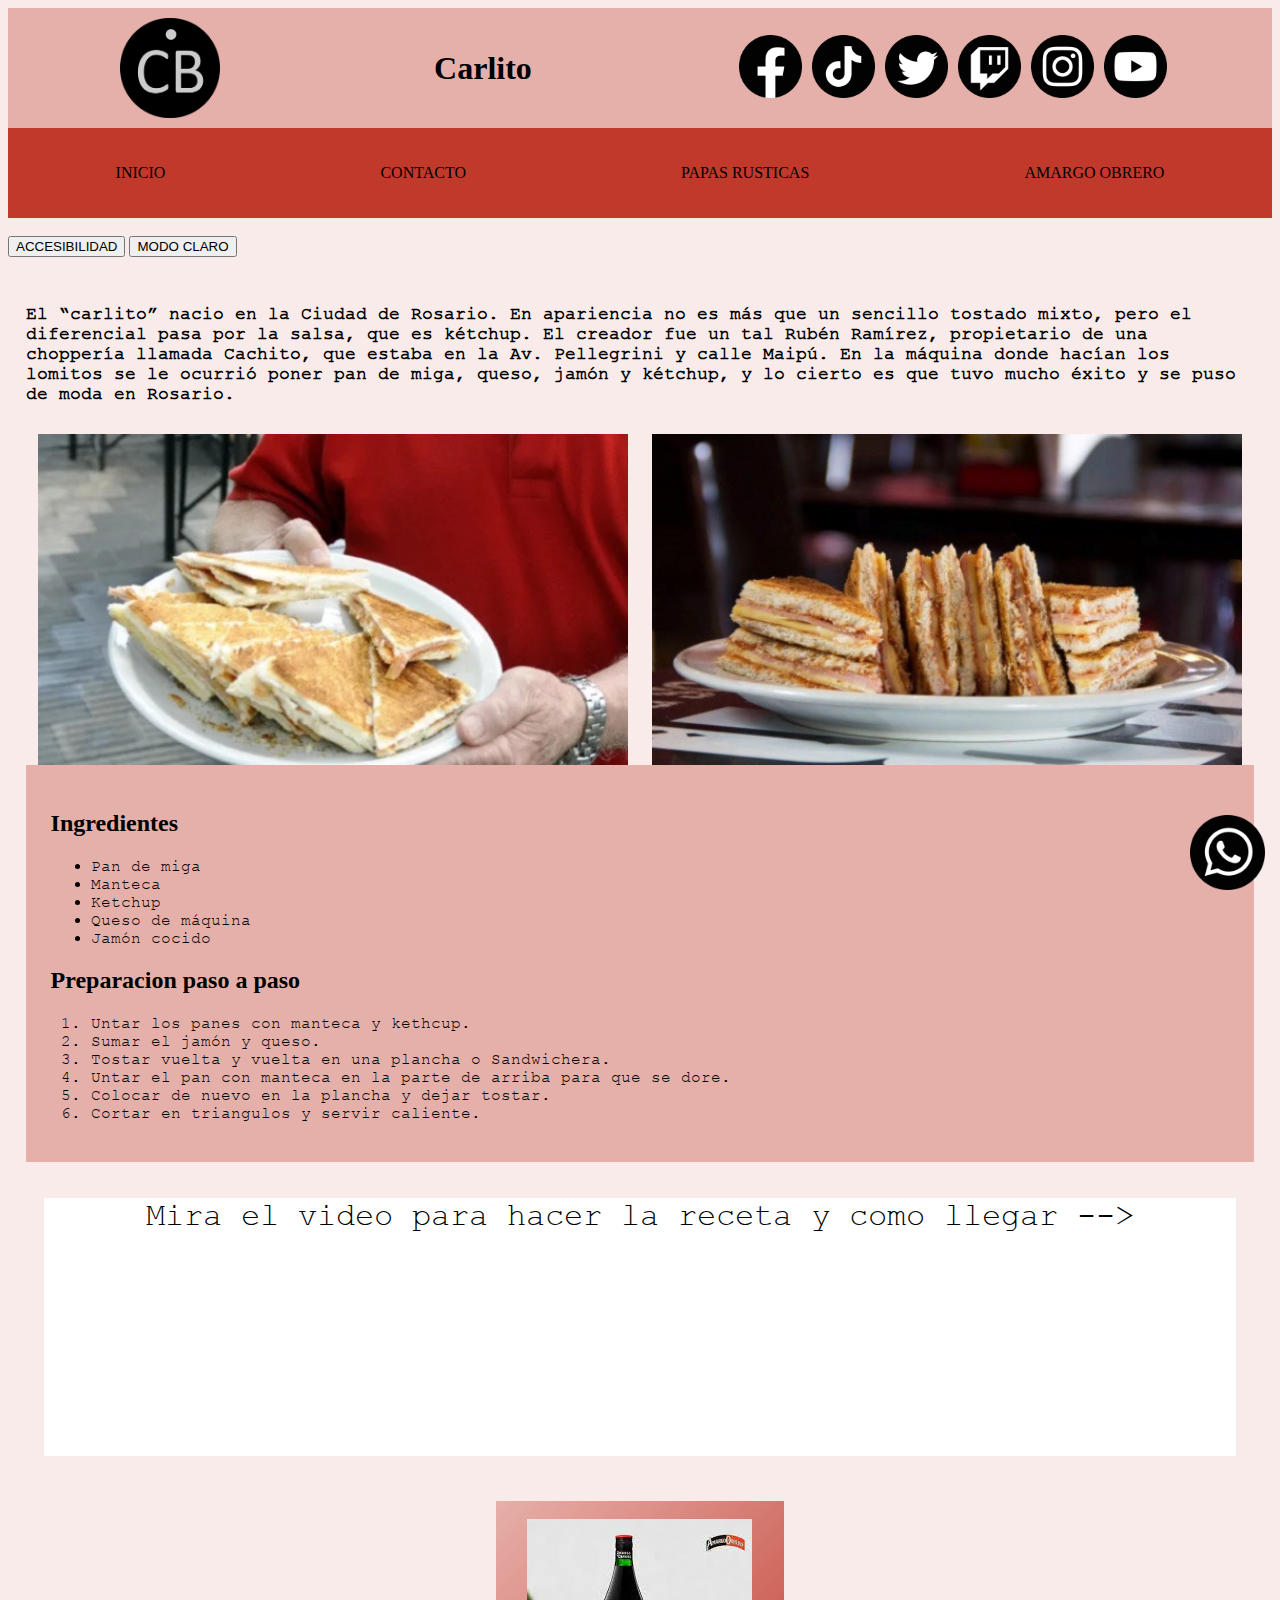
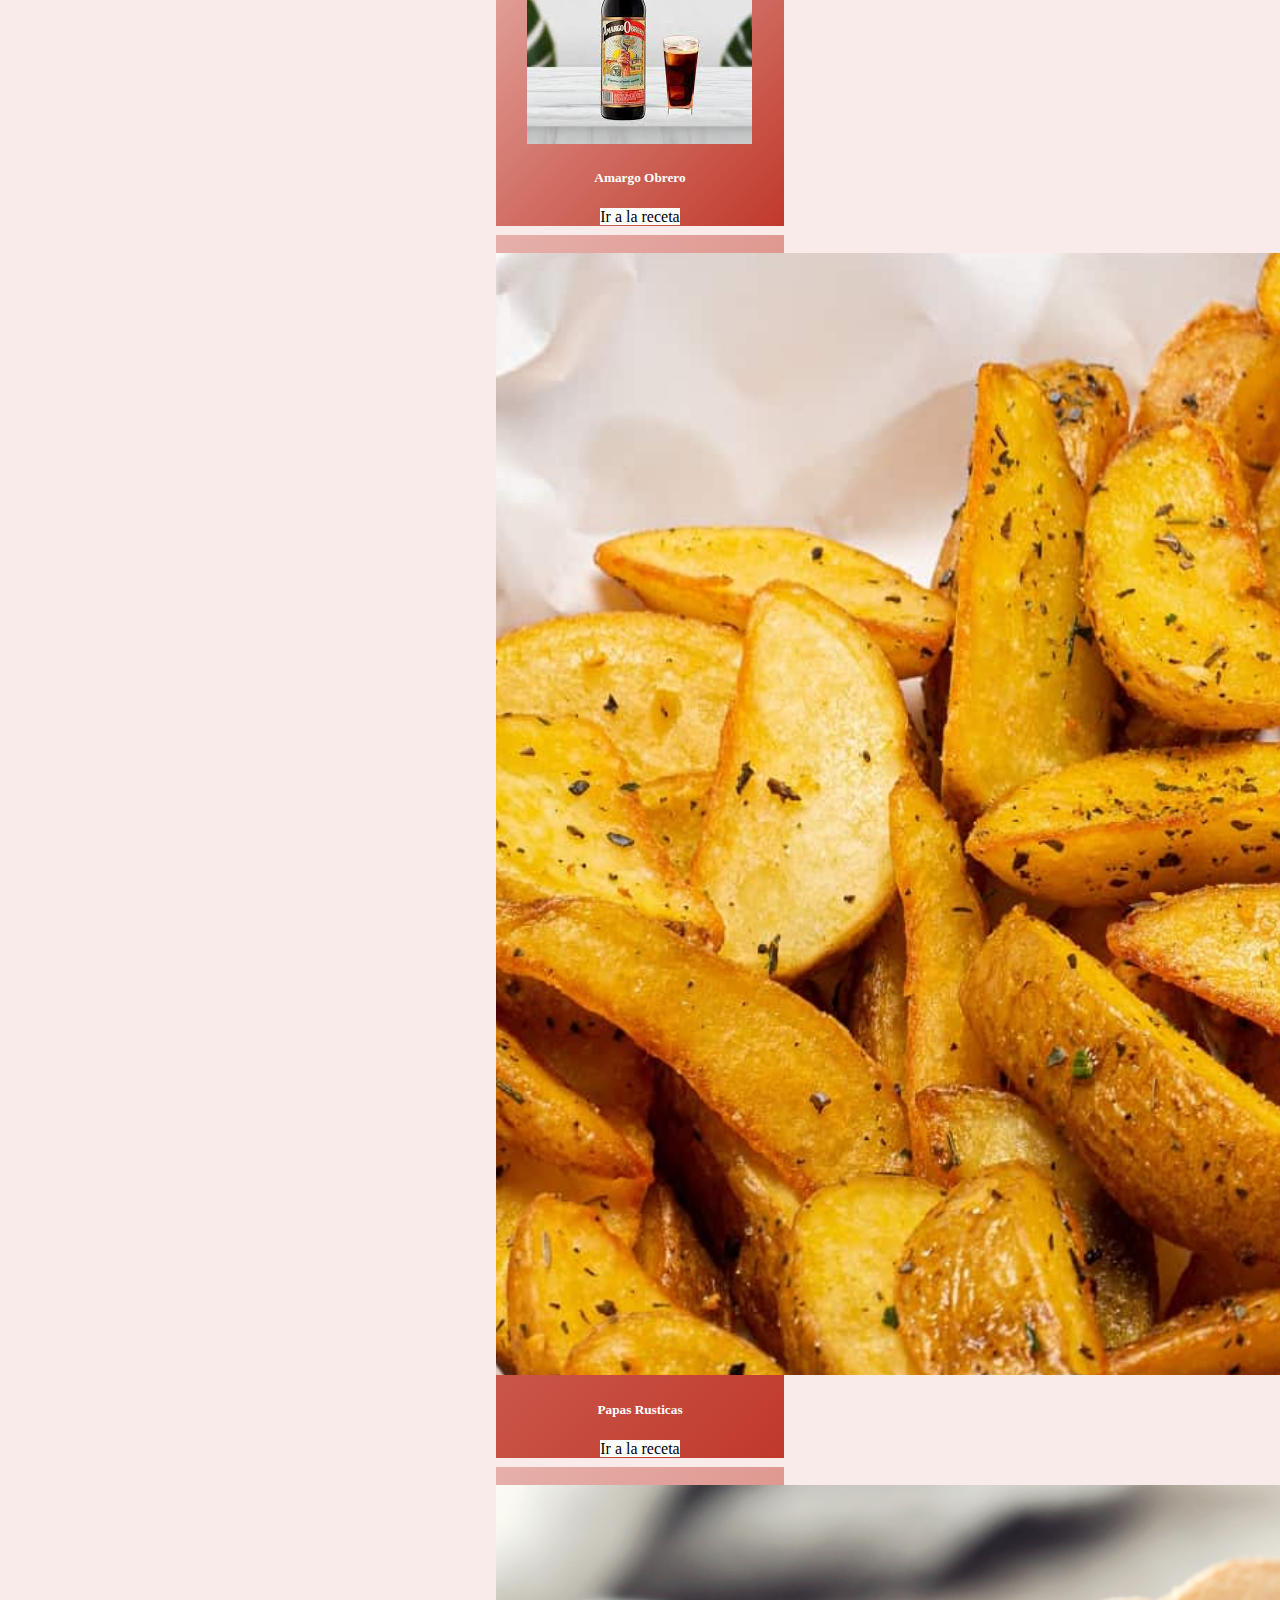
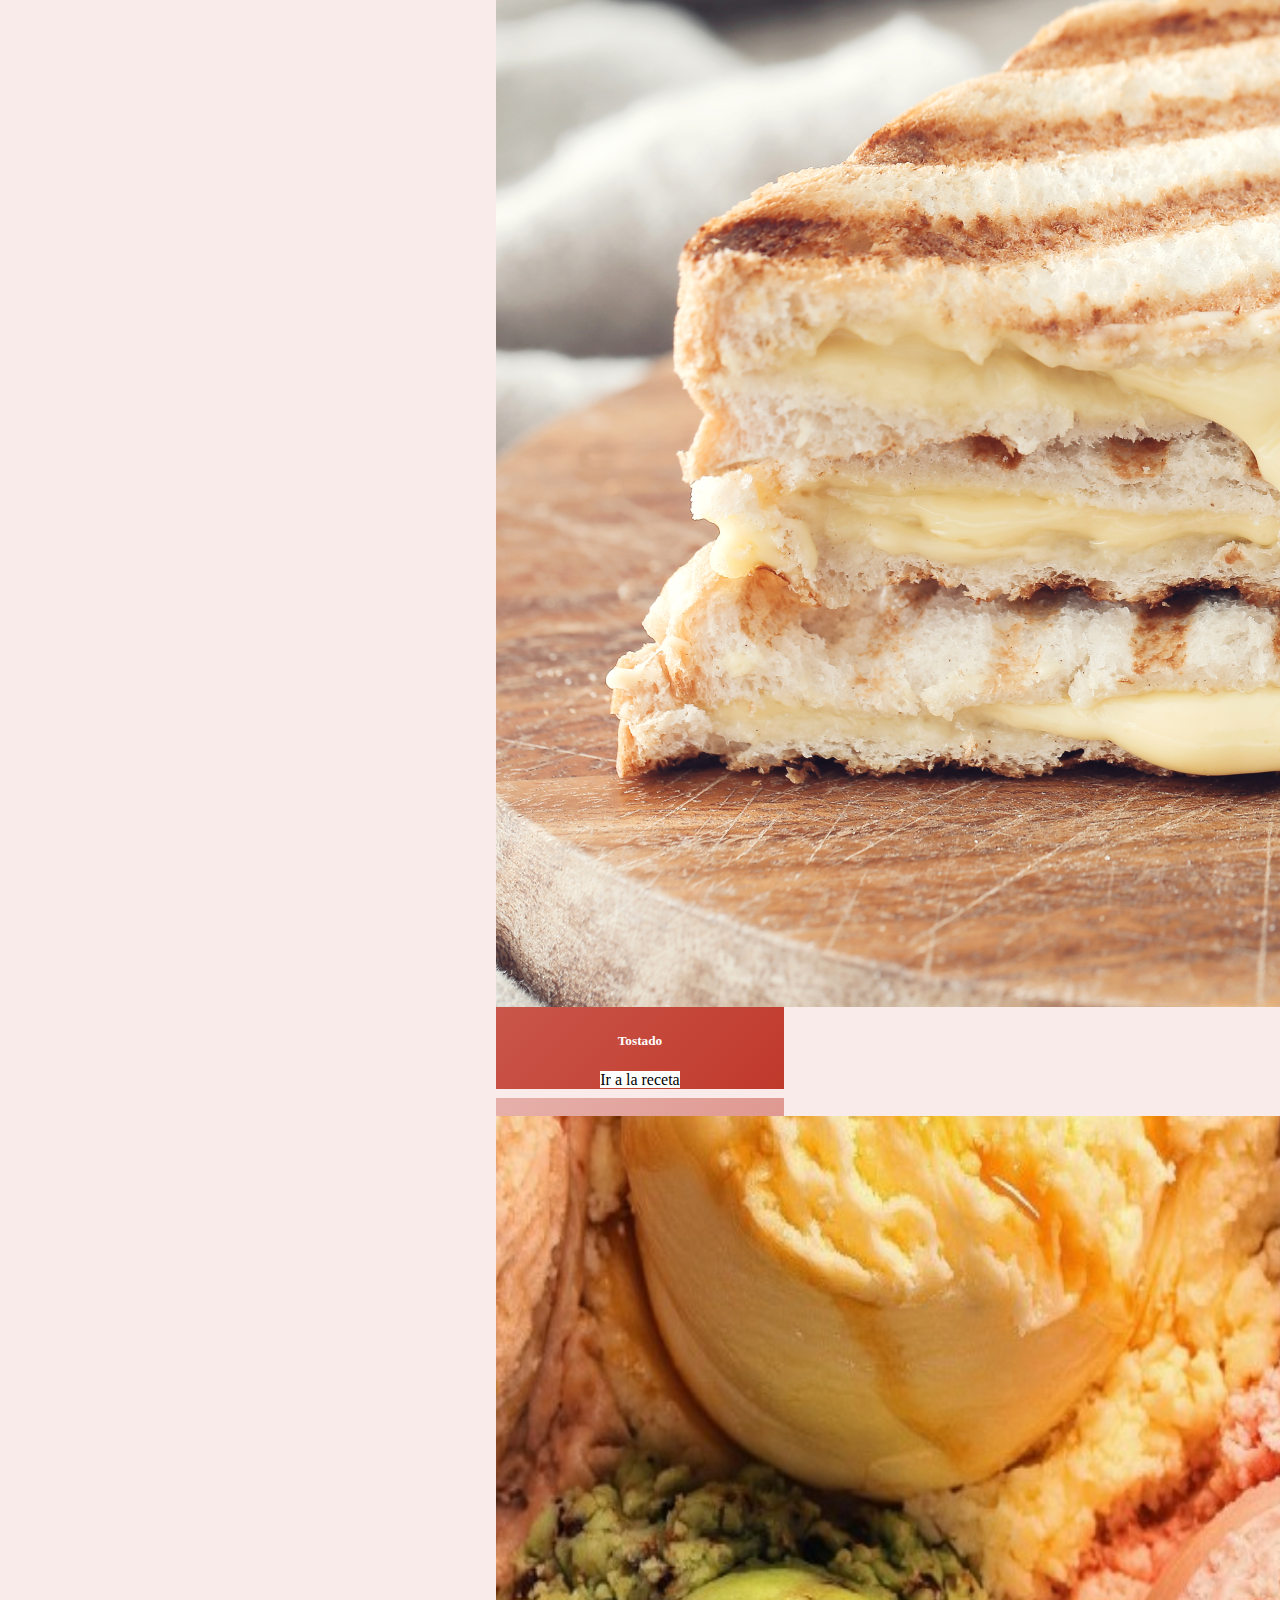
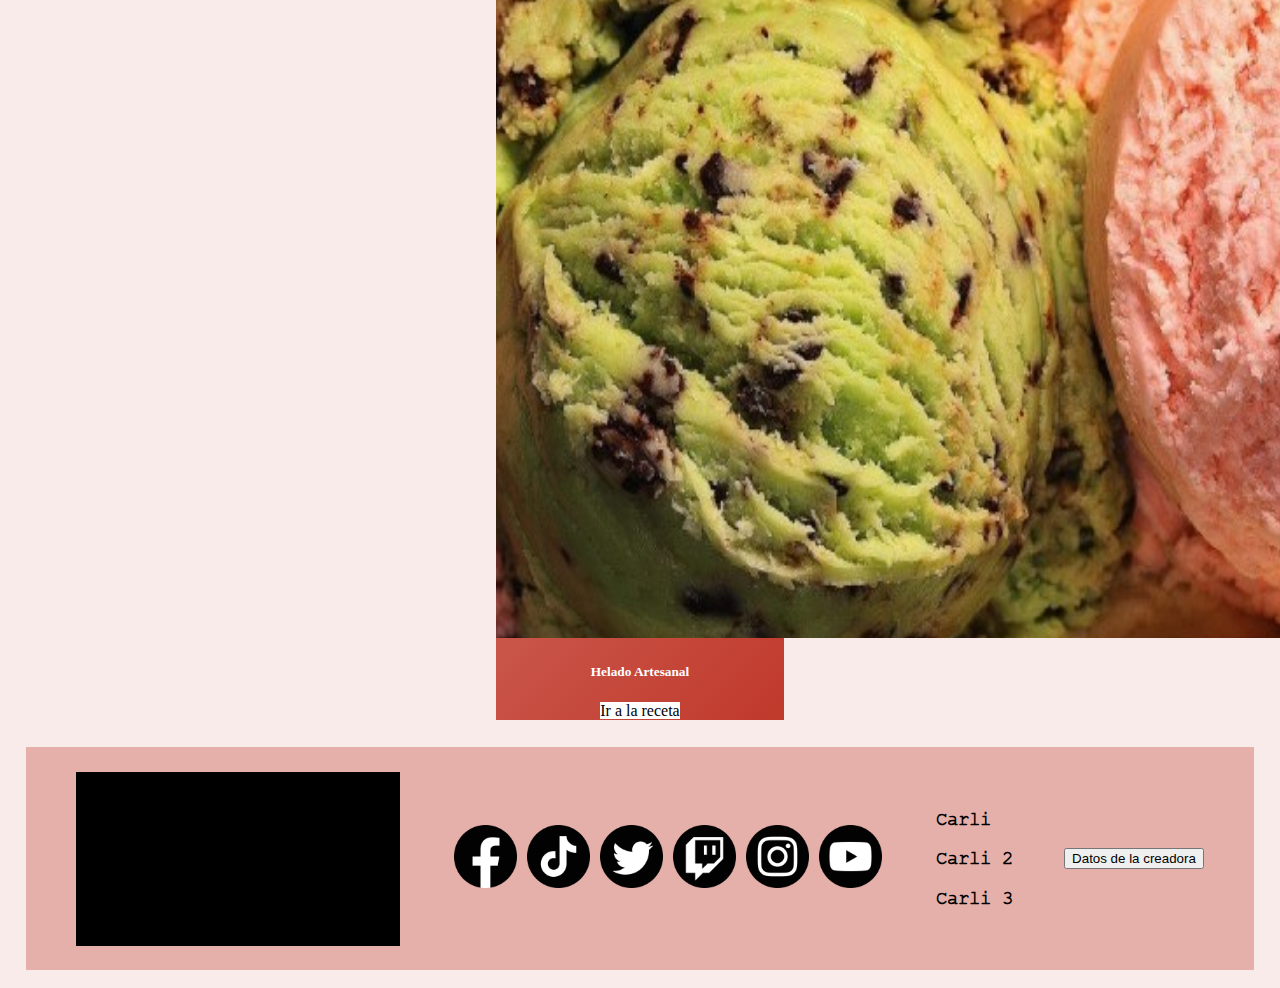
==== commit 74e44fbf: "Add files via upload" ====
--- a/index.html
+++ b/index.html
@@ -18,6 +18,8 @@
 
   <script src="./js/javascript.js"></script>
 
+
+
   </head>
 
 
@@ -27,7 +29,7 @@
     <header id="head">
 
       <img src="./Imagenes/logo.png" alt="ERROR" class="logo">
-      <h1 class="rojoletra">Carlito</h1>
+      <h1 id="rojoletra">Carlito</h1>
 
       <div id="iconFlex">
 
@@ -92,7 +94,7 @@
     <aside id="aside">
 
 
-  <h2 class="UNO" >Ingredientes</h2></center>
+  <h2 id="UNO" >Ingredientes</h2></center>
   <ul class="lista1">
 
     <li >Pan de miga</li>
@@ -104,7 +106,7 @@
         </ul>
 
 
-  <h2 class="UNO" >Preparacion paso a paso</h2></center>
+  <h2 id="CINCO" >Preparacion paso a paso</h2></center>
 
   <ol class="lista2">
     <li >Untar los panes con manteca y kethcup.</li>
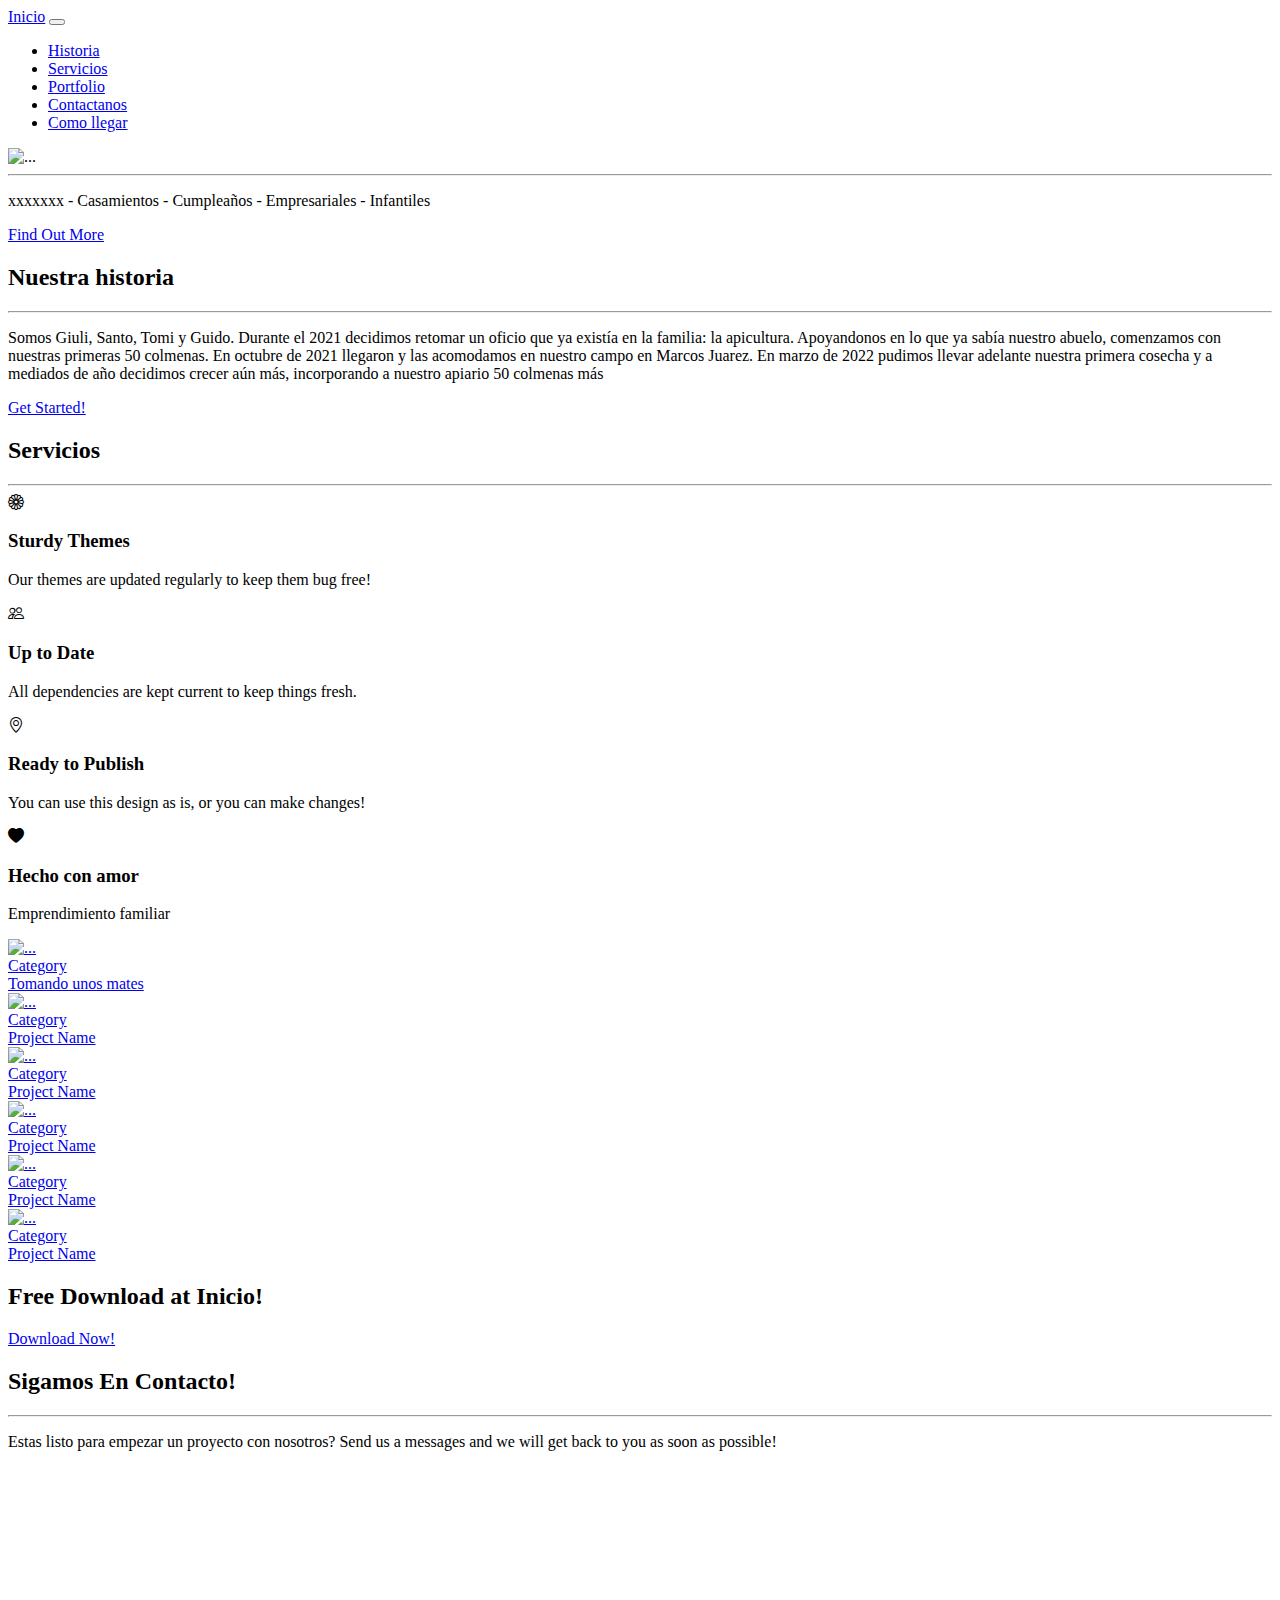
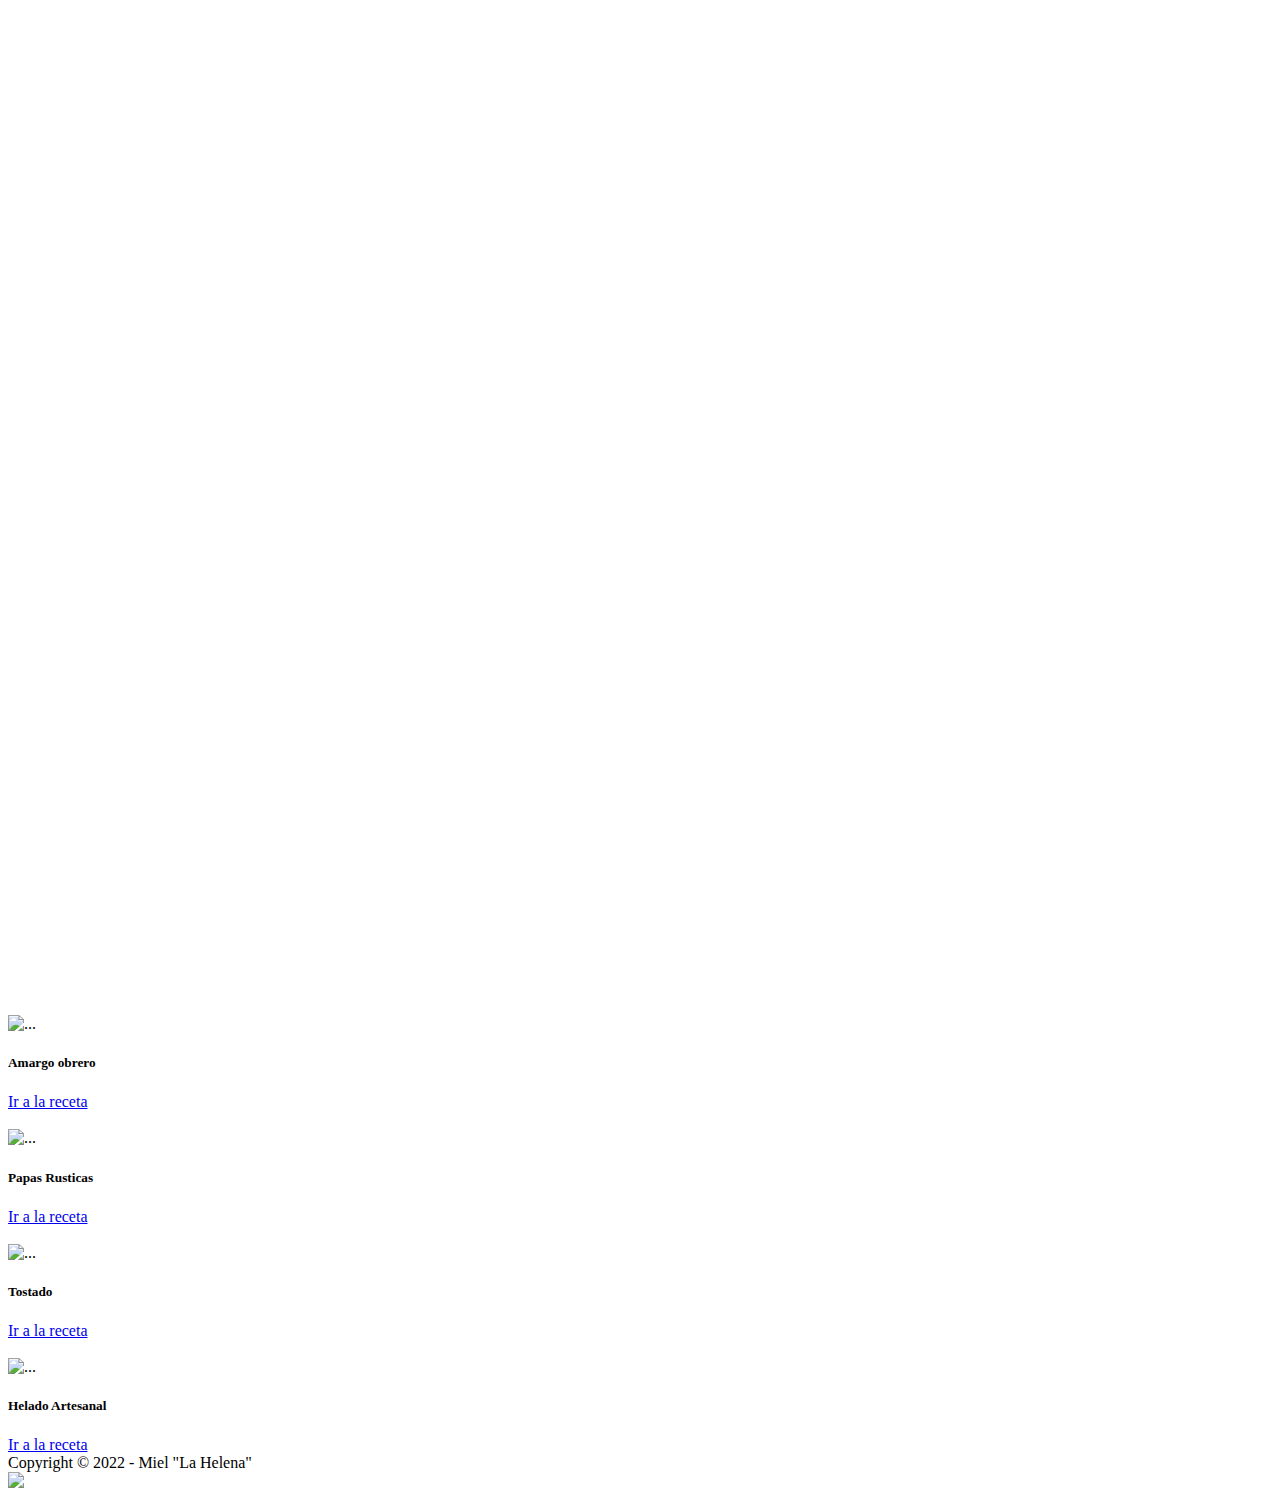
==== commit d3a37514: "Add files via upload" ====
--- a/index.html
+++ b/index.html
@@ -1,253 +1,299 @@
-<!DOCTYPE html>
-<html lang="es" dir="ltr">
-<title>Recetas</title>
-
-  <head>
-    <meta charset="utf-8">
-    <meta name="viewport" content="width=device-width, initial-scale=1.0">
-     <meta name="author" content="Carla Benavidez">
-     <meta name="description" content="receta de carlito rosarino">
-     <meta name="keywords" content="Carlito, Rosario, Receta, Sandwich">
-
-
-
-    <!-- CSS only -->
-<link href="https://cdn.jsdelivr.net/npm/bootstrap@5.2.2/dist/css/bootstrap.min.css" rel="stylesheet" integrity="sha384-Zenh87qX5JnK2Jl0vWa8Ck2rdkQ2Bzep5IDxbcnCeuOxjzrPF/et3URy9Bv1WTRi" crossorigin="anonymous">
-    <link rel="stylesheet" href="./css/estilos.css">
-    <title>Recetas</title>
-
-  <script src="./js/javascript.js"></script>
-
-
-
-  </head>
-
-
-  <body>
-
-
-    <header id="head">
-
-      <img src="./Imagenes/logo.png" alt="ERROR" class="logo">
-      <h1 id="rojoletra">Carlito</h1>
-
-      <div id="iconFlex">
-
-        <a href="https://www.facebook.com/" target="_blank">
-        <img src="./Imagenes/facebook.png" alt="facebook" class="icon"></a>
-
-        <a href="https://www.tiktok.com/" target="_blank">
-        <img src="./Imagenes/tiktok.png" alt="tiktok" class="icon"></a>
-
-        <a href="https://www.twitter.com/" target="_blank">
-        <img src="./Imagenes/twitter.png" alt="twitter" class="icon"></a>
-
-        <a href="https://www.twitch.tv/" target="_blank">
-        <img src="./Imagenes/twitch.png" alt="twitch" class="icon"></a>
-
-        <a href="https://www.instagram.com/" target="_blank">
-        <img src="./Imagenes/instagram.png" alt="instagram" class="icon"></a>
-
-        <a href="https://www.youtube.com/" target="_blank">
-        <img src="./Imagenes/youtube.png" alt="youtube" class="icon"></a>
-
-      </div>
-
-
-    </header>
-
-    <nav id="nav">
-      <br>
-
- <div class ="divFlex">
-      <a href="index.html"  class="flex_item" >INICIO </a>
-
-      <a href="contacto.html" class="flex_item" >CONTACTO </a>
-
-      <a href="https://www.comedera.com/como-hacer-papas-rusticas/" target="_blank" class="flex_item" >PAPAS RUSTICAS </a>
-
-      <a href="https://www.serargentino.com/gastronomia/amargo-obrero-el-trago-mas-argentino" target="_blank" class="flex_item" >AMARGO OBRERO</a>
-</div>
-
-      <br>
-
-
-    </nav>
-<br>
-     <button class="cambiar" onclick="inclusive()">ACCESIBILIDAD</button>
-
-        <button class="cambiar" onclick="inclusiva()">MODO CLARO</button>
-
-
-     <br>
-
-    <section>
-
-    <h5 class="tres">El “carlito” nacio en la Ciudad de Rosario. En apariencia no es más que un sencillo tostado mixto, pero el diferencial pasa por la salsa, que es kétchup. El creador fue un tal Rubén Ramírez, propietario de una choppería llamada Cachito, que estaba en la Av. Pellegrini y calle Maipú. En la máquina donde hacían los lomitos se le ocurrió poner pan de miga, queso, jamón y kétchup, y lo cierto es que tuvo mucho éxito y se puso de moda en Rosario.</h5>
-
-    <img src=" ./Imagenes/Carlito.jpg " class="imagencarlito">
-    <img src=" ./Imagenes/Carlito2.jpg " class="imagencarlito">
-    <img src="./Imagenes/IMAGEN.png" class="IMAGEN"
-
-    </section>
-
-    <aside id="aside">
-
-
-  <h2 id="UNO" >Ingredientes</h2></center>
-  <ul class="lista1">
-
-    <li >Pan de miga</li>
-    <li >Manteca</li>
-    <li >Ketchup</li>
-    <li >Queso de máquina</li>
-    <li >Jamón cocido</li>
-
-        </ul>
-
-
-  <h2 id="CINCO" >Preparacion paso a paso</h2></center>
-
-  <ol class="lista2">
-    <li >Untar los panes con manteca y kethcup.</li>
-    <li >Sumar el jamón y queso.</li>
-    <li >Tostar vuelta y vuelta en una plancha o Sandwichera.</li>
-    <li >Untar el pan con manteca en la parte de arriba para que se dore.</li>
-    <li >Colocar de nuevo en la plancha y dejar tostar.</li>
-    <li >Cortar en triangulos y servir caliente.</li>
-  </ol>
-
-    </aside>
-
-<br>
-
-<section
-    <h2 class="contenedor2" > Mira el video para hacer la receta y como llegar --> </h2>
-
-
-<section class="videos">
-  <section>
-
-
-  <iframe width="100%" cl src="https://www.youtube.com/embed/eQJosQ8gKBQ" class="videito" title="YouTube video player" frameborder="0" allow="accelerometer; autoplay; clipboard-write; encrypted-media; gyroscope; picture-in-picture" allowfullscreen></iframe>
-  </section>
-
-  <br>
-
-<section>
-
-
-  <iframe src="https://www.google.com/maps/embed?pb=!1m14!1m12!1m3!1d1673.8738842584614!2d-60.638124531828815!3d-32.957668168418216!2m3!1f0!2f0!3f0!3m2!1i1024!2i768!4f13.1!5e0!3m2!1ses-419!2sar!4v1665632784952!5m2!1ses-419!2sar" class="videito" width="100%" style="border:0;" allowfullscreen="" loading="lazy" referrerpolicy="no-referrer-when-downgrade"></iframe>
-</section>
-
-</section>
-
-  </section>
-<br>
-
-<main class="container-fluid">
-
-                <section class="cards">
-            <div class="row">
-                <div class="col-sm-12 col-md-6 col-lg-6 card" style="width: 18rem;">
-<br>
-
-                    <img src="./Imagenes/amargo.jpg" class="card-img-top" alt="...">
-                    <div class="card-body">
-                      <h5 class="card-title">Amargo Obrero</h5>
-                      <a href="https://www.serargentino.com/gastronomia/amargo-obrero-el-trago-mas-argentino" target="_blank" class="btn btn-primary">Ir a la receta</a>
-                    </div>
-                </div>
-
-                <div class="col-sm-12 col-md-6 col-lg-6 card" style="width: 18rem;">
-<br>
-
-                    <img src="./Imagenes/papas.png" class="card-img-top" alt="...">
-                    <div class="card-body">
-                      <h5 class="card-title">Papas Rusticas</h5>
-                      <a href="https://www.comedera.com/como-hacer-papas-rusticas/" target="_blank" class="btn btn-primary">Ir a la receta</a>
-                    </div>
-                </div>
-
-                <div class="col-sm-12 col-md-6 col-lg-6 card" style="width: 18rem;">
-<br>
-
-                    <img src="./Imagenes/tostado.png" class="card-img-top" alt="...">
-                    <div class="card-body">
-                      <h5 class="card-title">Tostado</h5>
-                      <a href="https://www.hellmanns.com/us/es/recetas/s%C3%A1ndwich-tostado-de-jam%C3%B3n-y-queso.html" target="_blank" class="btn btn-primary">Ir a la receta</a>
-                    </div>
-                </div>
-
-                <div class="col-sm-12 col-md-6 col-lg-6 card" style="width: 18rem;">
-<br>
-
-                    <img src="./Imagenes/helado.png" class="card-img-top" alt="...">
-                    <div class="card-body">
-                      <h5 class="card-title">Helado Artesanal</h5>
-                      <a href="https://cookpad.com/ar/recetas/118513-helado-de-crema-rusa" target="_blank" class="btn btn-primary">Ir a la receta</a>
-                    </div>
-                </div>
-
-
-  </div>
-
-</div>
-</main>
-<br>
-
-<footer id="foot">
-      <iframe src="https://www.google.com/maps/embed?pb=!1m14!1m12!1m3!1d13397.325293828864!2d-60.803750687573235!3d-32.9158434553481!2m3!1f0!2f0!3f0!3m2!1i1024!2i768!4f13.1!5e0!3m2!1ses-419!2sar!4v1666867694311!5m2!1ses-419!2sar" class="videito" style="border:0; padding: 1%; background-color: black;" allowfullscreen="" loading="lazy" referrerpolicy="no-referrer-when-downgrade"></iframe>
-
-      <div id="iconFlex">
-
-        <a href="https://www.facebook.com/" target="_blank">
-        <img src="./Imagenes/facebook.png" alt="facebook" class="icon"></a>
-
-        <a href="https://www.tiktok.com/" target="_blank">
-        <img src="./Imagenes/tiktok.png" alt="tiktok" class="icon"></a>
-
-        <a href="https://www.twitter.com/" target="_blank">
-        <img src="./Imagenes/twitter.png" alt="twitter" class="icon"></a>
-
-        <a href="https://www.twitch.tv/" target="_blank">
-        <img src="./Imagenes/twitch.png" alt="twitch" class="icon"></a>
-
-        <a href="https://www.instagram.com/" target="_blank">
-        <img src="./Imagenes/instagram.png" alt="instagram" class="icon"></a>
-
-        <a href="https://www.youtube.com/" target="_blank">
-        <img src="./Imagenes/youtube.png" alt="youtube" class="icon"></a>
-
-      </div>
-      <div class=" contenedor">
-
-        <h3>Carli</h3>
-        <h3>Carli 2</h3>
-        <h3>Carli 3</h3>
-
-
-
-      </div>
-
-
-<button onclick="DatosDeLaCreadora()" class="btn-footer">Datos de la creadora</button>
-
-
-    </footer>
-
-    <a href="https://wa.me/+543415970950" target="_blank">
-    <img class="iconowa"src="./Imagenes/wa.png"></a>
-
-    <!-- JavaScript Bundle with Popper -->
-    <script src="https://cdn.jsdelivr.net/npm/bootstrap@5.2.2/dist/js/bootstrap.bundle.min.js" integrity="sha384-OERcA2EqjJCMA+/3y+gxIOqMEjwtxJY7qPCqsdltbNJuaOe923+mo//f6V8Qbsw3" crossorigin="anonymous"></script>
-
-
-
-
-
-
-
-  </body>
-
-</html>
+<!DOCTYPE html>
+<html lang="en">
+    <head>
+        <meta charset="utf-8" />
+        <meta name="viewport" content="width=device-width, initial-scale=1, shrink-to-fit=no" />
+        <meta name="description" content="" />
+        <meta name="author" content="" />
+        <title>Miel - La Helena</title>
+        <!-- Favicon-->
+        <link rel="icon" type="image/x-icon" href="assets/favicon.ico" />
+        <!-- Bootstrap Icons-->
+        <link href="https://cdn.jsdelivr.net/npm/bootstrap-icons@1.5.0/font/bootstrap-icons.css" rel="stylesheet" />
+        <!-- Google fonts-->
+        <link href="https://fonts.googleapis.com/css?family=Merriweather+Sans:400,700" rel="stylesheet" />
+        <link href="https://fonts.googleapis.com/css?family=Merriweather:400,300,300italic,400italic,700,700italic" rel="stylesheet" type="text/css" />
+        <!-- SimpleLightbox plugin CSS-->
+        <link href="https://cdnjs.cloudflare.com/ajax/libs/SimpleLightbox/2.1.0/simpleLightbox.min.css" rel="stylesheet" />
+        <!-- Core theme CSS (includes Bootstrap)-->
+        <link href="css/styles.css" rel="stylesheet" />
+
+
+
+          </head>
+    <body id="page-top">
+        <!-- Navigation-->
+        <nav class="navbar navbar-expand-lg navbar-light fixed-top py-3" id="mainNav">
+            <div class="container px-4 px-lg-5">
+                <a class="navbar-brand" href="#page-top">Inicio</a>
+                <button class="navbar-toggler navbar-toggler-right" type="button" data-bs-toggle="collapse" data-bs-target="#navbarResponsive" aria-controls="navbarResponsive" aria-expanded="false" aria-label="Toggle navigation"><span class="navbar-toggler-icon"></span></button>
+                <div class="collapse navbar-collapse" id="navbarResponsive">
+                    <ul class="navbar-nav ms-auto my-2 my-lg-0">
+                        <li class="nav-item"><a class="nav-link" href="#Historia">Historia</a></li>
+                        <li class="nav-item"><a class="nav-link" href="#Servicios">Servicios</a></li>
+                        <li class="nav-item"><a class="nav-link" href="#portfolio">Portfolio</a></li>
+                        <li class="nav-item"><a class="nav-link" href="#Contactanos">Contactanos</a></li>
+                         <li class="nav-item"><a class="nav-link" href="#Comollegar">Como llegar</a></li>
+                    </ul>
+                </div>
+            </div>
+        </nav>
+
+        <header class="masthead">
+            <div class="container px-4 px-lg-5 h-100">
+
+
+
+                <div class="row gx-4 gx-lg-5 h-100 align-items-center justify-content-center text-center">
+                    <div class="col-lg-8 align-self-end">
+                        <img src="./assets/img/logoprincipal.png" class="card-img-top" alt="...">
+
+                        <hr class="divider" />
+                    </div>
+                    <div class="col-lg-8 align-self-baseline">
+                        <p class="text-white-75 mb-5">xxxxxxx - Casamientos - Cumpleaños - Empresariales - Infantiles</p>
+                        <a class="btn btn-primary btn-xl" href="#Historia">Find Out More</a>
+                    </div>
+                </div>
+            </div>
+        </header>
+        <!-- Historia-->
+        <section class="page-section bg-primary" id="Historia">
+            <div class="container px-4 px-lg-5">
+                <div class="row gx-4 gx-lg-5 justify-content-center">
+                    <div class="col-lg-8 text-center">
+                        <h2 class="text-white mt-0">Nuestra historia</h2>
+                        <hr class="divider divider-light" />
+                        <p class="text-white-75 mb-4">
+Somos Giuli, Santo, Tomi y Guido.
+Durante el 2021 decidimos retomar un oficio que ya existía en la familia: la apicultura. Apoyandonos en lo que ya sabía nuestro abuelo, comenzamos con nuestras primeras 50 colmenas. En octubre de 2021 llegaron y las acomodamos en nuestro campo en Marcos Juarez. En marzo de 2022 pudimos llevar adelante nuestra primera cosecha y a mediados de año decidimos crecer aún más, incorporando a nuestro apiario 50 colmenas más
+</p>
+                        <a class="btn btn-light btn-xl" href="#Servicios">Get Started!</a>
+                    </div>
+                </div>
+            </div>
+        </section>
+        <!-- Servicios-->
+        <section class="page-section" id="Servicios">
+            <div class="container px-4 px-lg-5">
+                <h2 class="text-center mt-0">Servicios</h2>
+                <hr class="divider" />
+                <div class="row gx-4 gx-lg-5">
+                    <div class="col-lg-3 col-md-6 text-center">
+                        <div class="mt-5">
+                            <div class="mb-2"><i class="bi-flower1 fs-1 text-primary"></i></div>
+                            <h3 class="h4 mb-2">Sturdy Themes</h3>
+                            <p class="text-muted mb-0">Our themes are updated regularly to keep them bug free!</p>
+                        </div>
+                    </div>
+                    <div class="col-lg-3 col-md-6 text-center">
+                        <div class="mt-5">
+                            <div class="mb-2"><i class="bi-people fs-1 text-primary"></i></div>
+                            <h3 class="h4 mb-2">Up to Date</h3>
+                            <p class="text-muted mb-0">All dependencies are kept current to keep things fresh.</p>
+                        </div>
+                    </div>
+                    <div class="col-lg-3 col-md-6 text-center">
+                        <div class="mt-5">
+                            <div class="mb-2"><i class="bi-geo-alt fs-1 text-primary"></i></div>
+                            <h3 class="h4 mb-2">Ready to Publish</h3>
+                            <p class="text-muted mb-0">You can use this design as is, or you can make changes!</p>
+                        </div>
+                    </div>
+                    <div class="col-lg-3 col-md-6 text-center">
+                        <div class="mt-5">
+                            <div class="mb-2"><i class="bi-heart-fill fs-1 text-primary"></i></div>
+                            <h3 class="h4 mb-2">Hecho con amor</h3>
+                            <p class="text-muted mb-0">Emprendimiento familiar</p>
+                        </div>
+                    </div>
+                </div>
+            </div>
+        </section>
+        <!-- Portfolio-->
+        <div id="portfolio">
+            <div class="container-fluid p-0">
+                <div class="row g-0">
+                    <div class="col-lg-4 col-sm-6">
+                        <a class="portfolio-box" href="assets/img/portfolio/fullsize/1.jpg" title="Tomando unos mates">
+                            <img class="img-fluid" src="assets/img/portfolio/thumbnails/1.jpg" alt="..." />
+                            <div class="portfolio-box-caption">
+                                <div class="project-category text-white-50">Category</div>
+                                <div class="project-name">Tomando unos mates</div>
+                            </div>
+                        </a>
+                    </div>
+                    <div class="col-lg-4 col-sm-6">
+                        <a class="portfolio-box" href="assets/img/portfolio/fullsize/2.jpg" title="Project Name">
+                            <img class="img-fluid" src="assets/img/portfolio/thumbnails/2.jpg" alt="..." />
+                            <div class="portfolio-box-caption">
+                                <div class="project-category text-white-50">Category</div>
+                                <div class="project-name">Project Name</div>
+                            </div>
+                        </a>
+                    </div>
+                    <div class="col-lg-4 col-sm-6">
+                        <a class="portfolio-box" href="assets/img/portfolio/fullsize/3.jpg" title="Project Name">
+                            <img class="img-fluid" src="assets/img/portfolio/thumbnails/3.jpg" alt="..." />
+                            <div class="portfolio-box-caption">
+                                <div class="project-category text-white-50">Category</div>
+                                <div class="project-name">Project Name</div>
+                            </div>
+                        </a>
+                    </div>
+                    <div class="col-lg-4 col-sm-6">
+                        <a class="portfolio-box" href="assets/img/portfolio/fullsize/4.jpg" title="Project Name">
+                            <img class="img-fluid" src="assets/img/portfolio/thumbnails/4.jpg" alt="..." />
+                            <div class="portfolio-box-caption">
+                                <div class="project-category text-white-50">Category</div>
+                                <div class="project-name">Project Name</div>
+                            </div>
+                        </a>
+                    </div>
+                    <div class="col-lg-4 col-sm-6">
+                        <a class="portfolio-box" href="assets/img/portfolio/fullsize/5.jpg" title="Project Name">
+                            <img class="img-fluid" src="assets/img/portfolio/thumbnails/5.jpg" alt="..." />
+                            <div class="portfolio-box-caption">
+                                <div class="project-category text-white-50">Category</div>
+                                <div class="project-name">Project Name</div>
+                            </div>
+                        </a>
+                    </div>
+                    <div class="col-lg-4 col-sm-6">
+                        <a class="portfolio-box" href="assets/img/portfolio/fullsize/6.jpg" title="Project Name">
+                            <img class="img-fluid" src="assets/img/portfolio/thumbnails/6.jpg" alt="..." />
+                            <div class="portfolio-box-caption p-3">
+                                <div class="project-category text-white-50">Category</div>
+                                <div class="project-name">Project Name</div>
+                            </div>
+                        </a>
+                    </div>
+                </div>
+            </div>
+        </div>
+
+      <!-- Call to action-->
+
+        <section class="page-section bg-dark text-white">
+            <div class="container px-4 px-lg-5 text-center">
+                <h2 class="mb-4">Free Download at Inicio!</h2>
+                <a class="btn btn-light btn-xl" href="https://startbootstrap.com/theme/creative/">Download Now!</a>
+            </div>
+        </section>
+
+        <!-- Contactanos-->
+        <section class="page-section" id="Contactanos">
+            <div class="container px-4 px-lg-5">
+                <div class="row gx-4 gx-lg-5 justify-content-center">
+                  
+                    <div class="col-lg-8 col-xl-6 text-center">
+                        <h2 class="mt-0">Sigamos En Contacto!</h2>
+                        <hr class="divider" />
+                        <p class="text-muted mb-5">Estas listo para empezar un proyecto con nosotros? Send us a messages and we will get back to you as soon as possible!</p>
+
+                        <iframe src="https://docs.google.com/forms/d/e/1FAIpQLScsMXd2PqVT5dTcJvKhqnGwdjb18xNgi2637luTXmcrKjqccA/viewform?embedded=true" width="350" height="900" frameborder="0" marginheight="0" marginwidth="0">Cargando…</iframe>
+
+                                  </div>
+                              </section>
+<br>
+                              <section class="Comollegar" id="Comollegar">
+                                  <div class="container px-4 px-lg-5">
+                                    <iframe src="https://www.google.com/maps/embed?pb=!1m18!1m12!1m3!1d3349.0047245032074!2d-60.776339774320526!3d-32.92447341707692!2m3!1f0!2f0!3f0!3m2!1i1024!2i768!4f13.1!3m3!1m2!1s0x95b64d7ce84e298b%3A0xe9e3b7bee2191f92!2sAltos%20del%20Ludue%C3%B1a!5e0!3m2!1ses-419!2sar!4v1668571811444!5m2!1ses-419!2sar" style="border:0;" allowfullscreen="" loading="lazy" referrerpolicy="no-referrer-when-downgrade"></iframe>
+</section>
+                    </div>
+                </div>
+
+
+<br>
+<br>
+<br>
+
+
+              <main class="container-fluid">
+
+                              <section class="cards">
+                          <div class="row">
+                              <div class="col-sm-12 col-md-6 col-lg-6 card" style="width: 18rem;">
+              <br>
+
+                                  <img src="./assets/img/portfolio/cards/card1.jpg" class="card-img-top" alt="...">
+                                  <div class="card-body">
+                                    <h5 class="card-title">Amargo obrero</h5>
+                                    <a href="https://www.serargentino.com/gastronomia/amargo-obrero-el-trago-mas-argentino" target="_blank" class="btn btn-primary">Ir a la receta</a>
+                                  </div>
+                              </div>
+
+                              <div class="col-sm-12 col-md-6 col-lg-6 card" style="width: 18rem;">
+              <br>
+
+                                  <img src="./assets/img/portfolio/cards/card2.png" class="card-img-top" alt="...">
+                                  <div class="card-body">
+                                    <h5 class="card-title">Papas Rusticas</h5>
+                                    <a href="https://www.comedera.com/como-hacer-papas-rusticas/" target="_blank" class="btn btn-primary">Ir a la receta</a>
+                                  </div>
+                              </div>
+
+                              <div class="col-sm-12 col-md-6 col-lg-6 card" style="width: 18rem;">
+              <br>
+
+                                  <img src="./assets/img/portfolio/cards/card3.png" class="card-img-top" alt="...">
+                                  <div class="card-body">
+                                    <h5 class="card-title">Tostado</h5>
+                                    <a href="https://www.hellmanns.com/us/es/recetas/s%C3%A1ndwich-tostado-de-jam%C3%B3n-y-queso.html" target="_blank" class="btn btn-primary">Ir a la receta</a>
+                                  </div>
+                              </div>
+
+                              <div class="col-sm-12 col-md-6 col-lg-6 card" style="width: 18rem;">
+              <br>
+
+                                  <img src="./assets/img/portfolio/cards/card4.png" class="card-img-top" alt="...">
+                                  <div class="card-body">
+                                    <h5 class="card-title">Helado Artesanal</h5>
+                                    <a href="https://cookpad.com/ar/recetas/118513-helado-de-crema-rusa" target="_blank" class="btn btn-primary">Ir a la receta</a>
+                                  </div>
+                              </div>
+
+
+                </div>
+
+              </div>
+              </main>
+
+
+
+
+
+
+
+
+
+
+
+        <!-- Footer-->
+
+
+        <footer class="bg-light py-5">
+            <div class="container px-4 px-lg-5"><div class="small text-center text-muted">Copyright &copy; 2022 - Miel "La Helena"</div></div>
+        </footer>
+
+<!-- Este es un link directo que nos lleva al Whatsapp-->
+        <a href="https://wa.me/+543415970950" target="_blank">
+    <img class="iconowa" src="./assets/img/wa.png"></a>
+
+
+
+
+
+        <!-- Bootstrap core JS-->
+        <script src="https://cdn.jsdelivr.net/npm/bootstrap@5.1.3/dist/js/bootstrap.bundle.min.js"></script>
+        <!-- SimpleLightbox plugin JS-->
+        <script src="https://cdnjs.cloudflare.com/ajax/libs/SimpleLightbox/2.1.0/simpleLightbox.min.js"></script>
+        <!-- Core theme JS-->
+        <script src="js/scripts.js"></script>
+        <!-- * * * * * * * * * * * * * * * * * * * * * * * * * * * * * * * * * * * * * * * *-->
+        <!-- * *                               SB Forms JS                               * *-->
+        <!-- * * Activate your form at https://startbootstrap.com/solution/Contactanos-forms * *-->
+        <!-- * * * * * * * * * * * * * * * * * * * * * * * * * * * * * * * * * * * * * * * *-->
+        <script src="https://cdn.startbootstrap.com/sb-forms-latest.js"></script>
+    </body>
+</html>
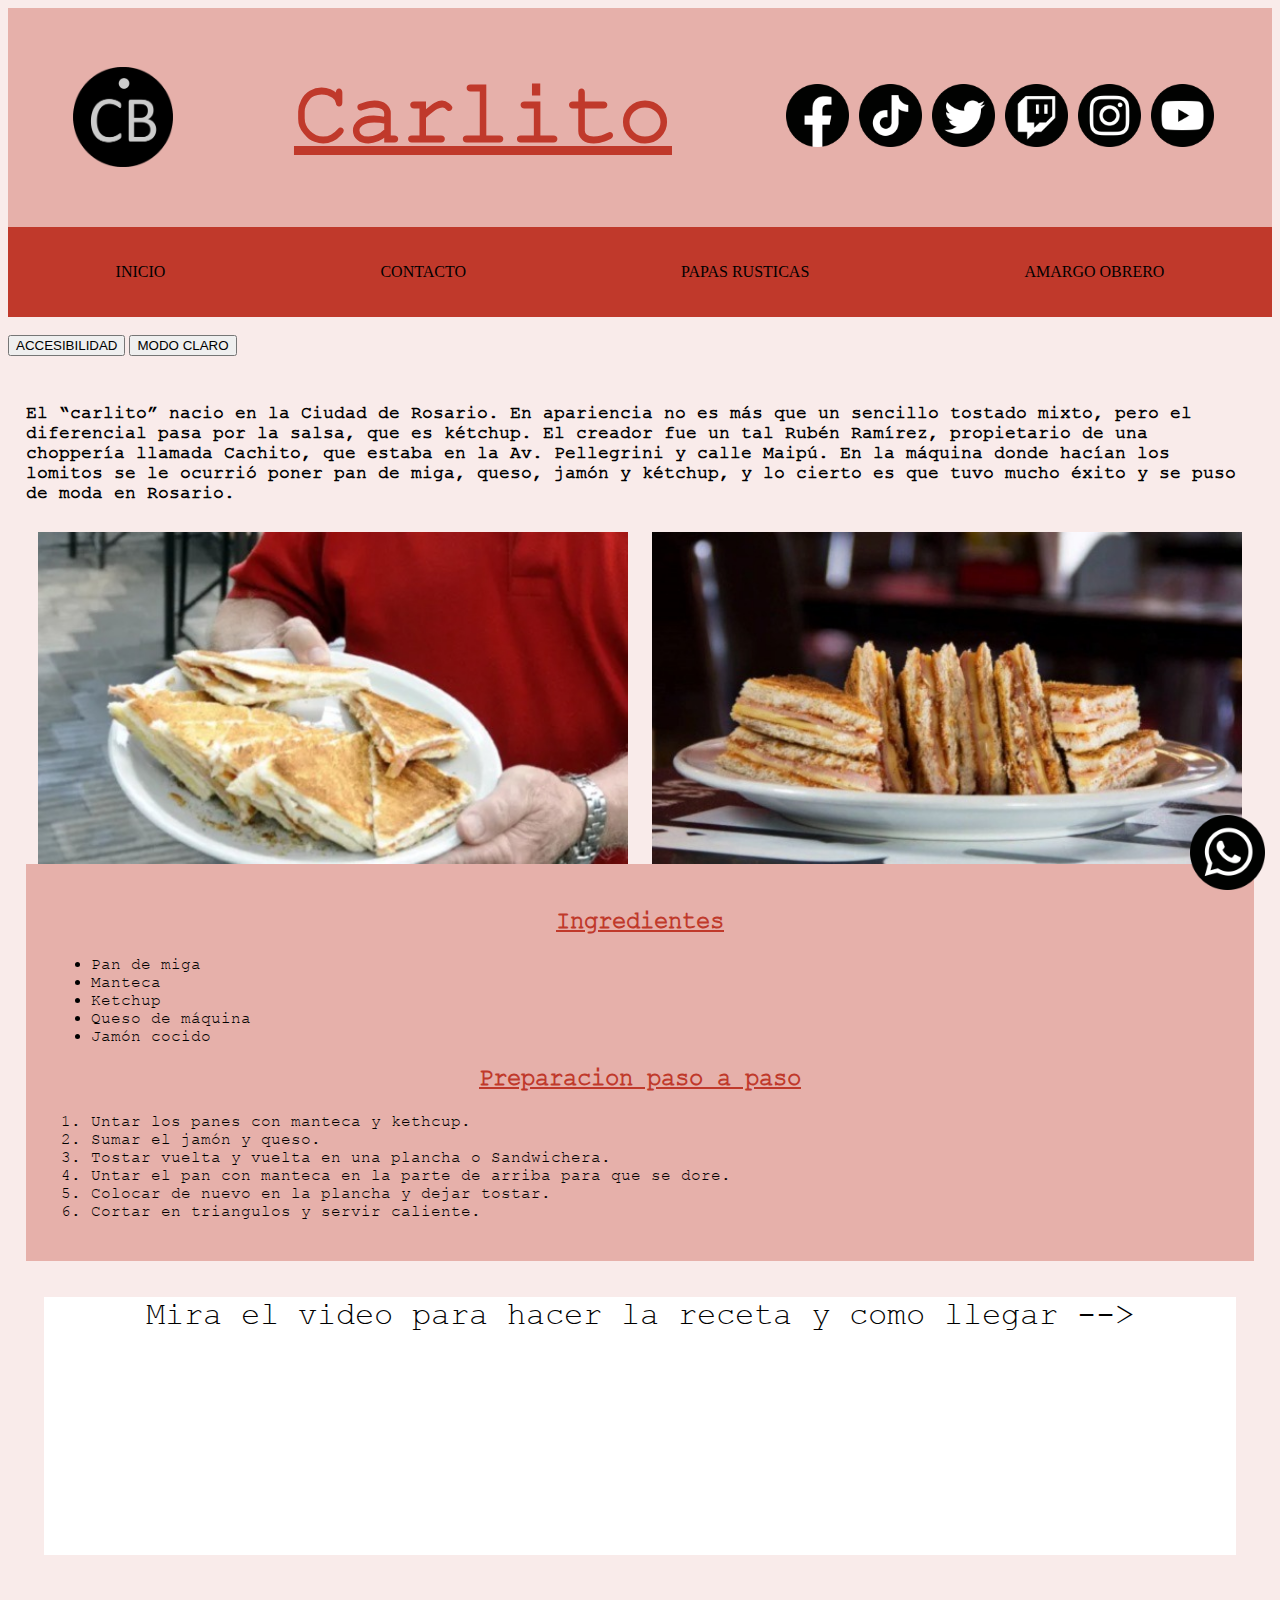
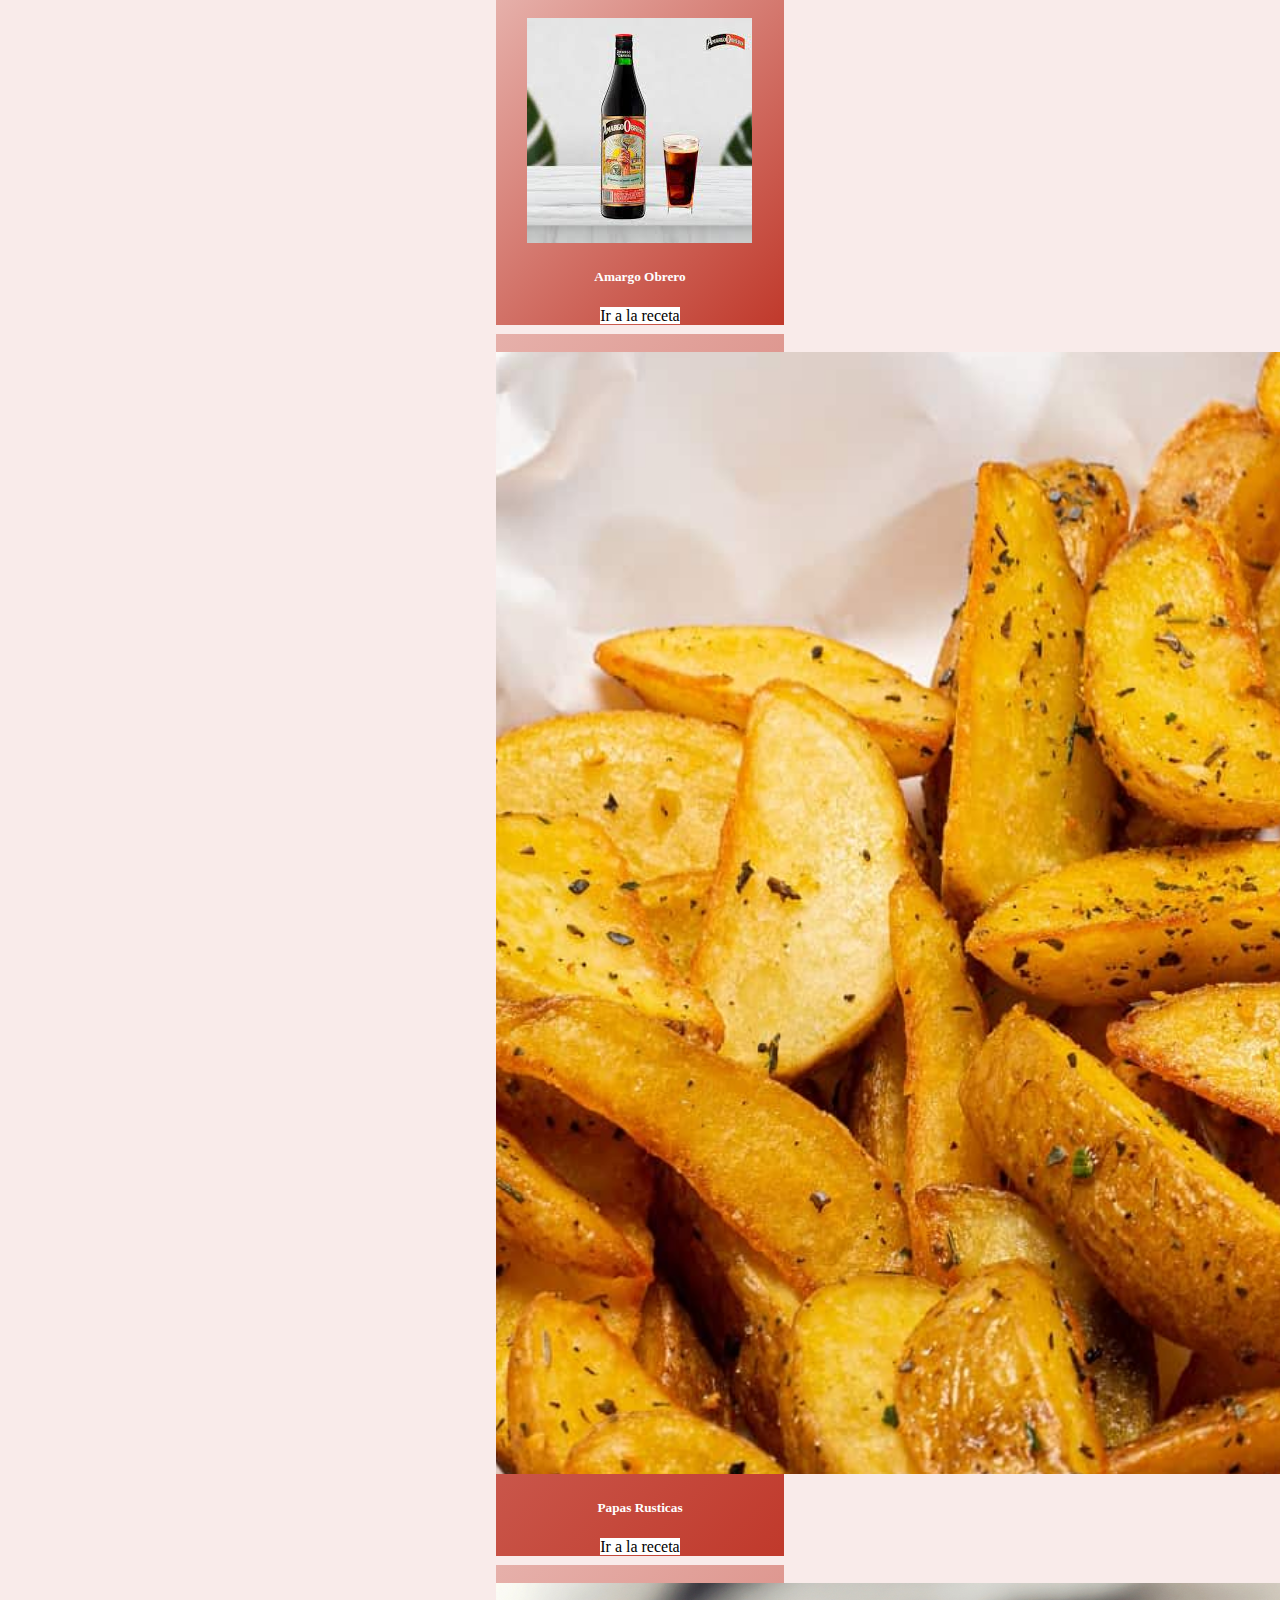
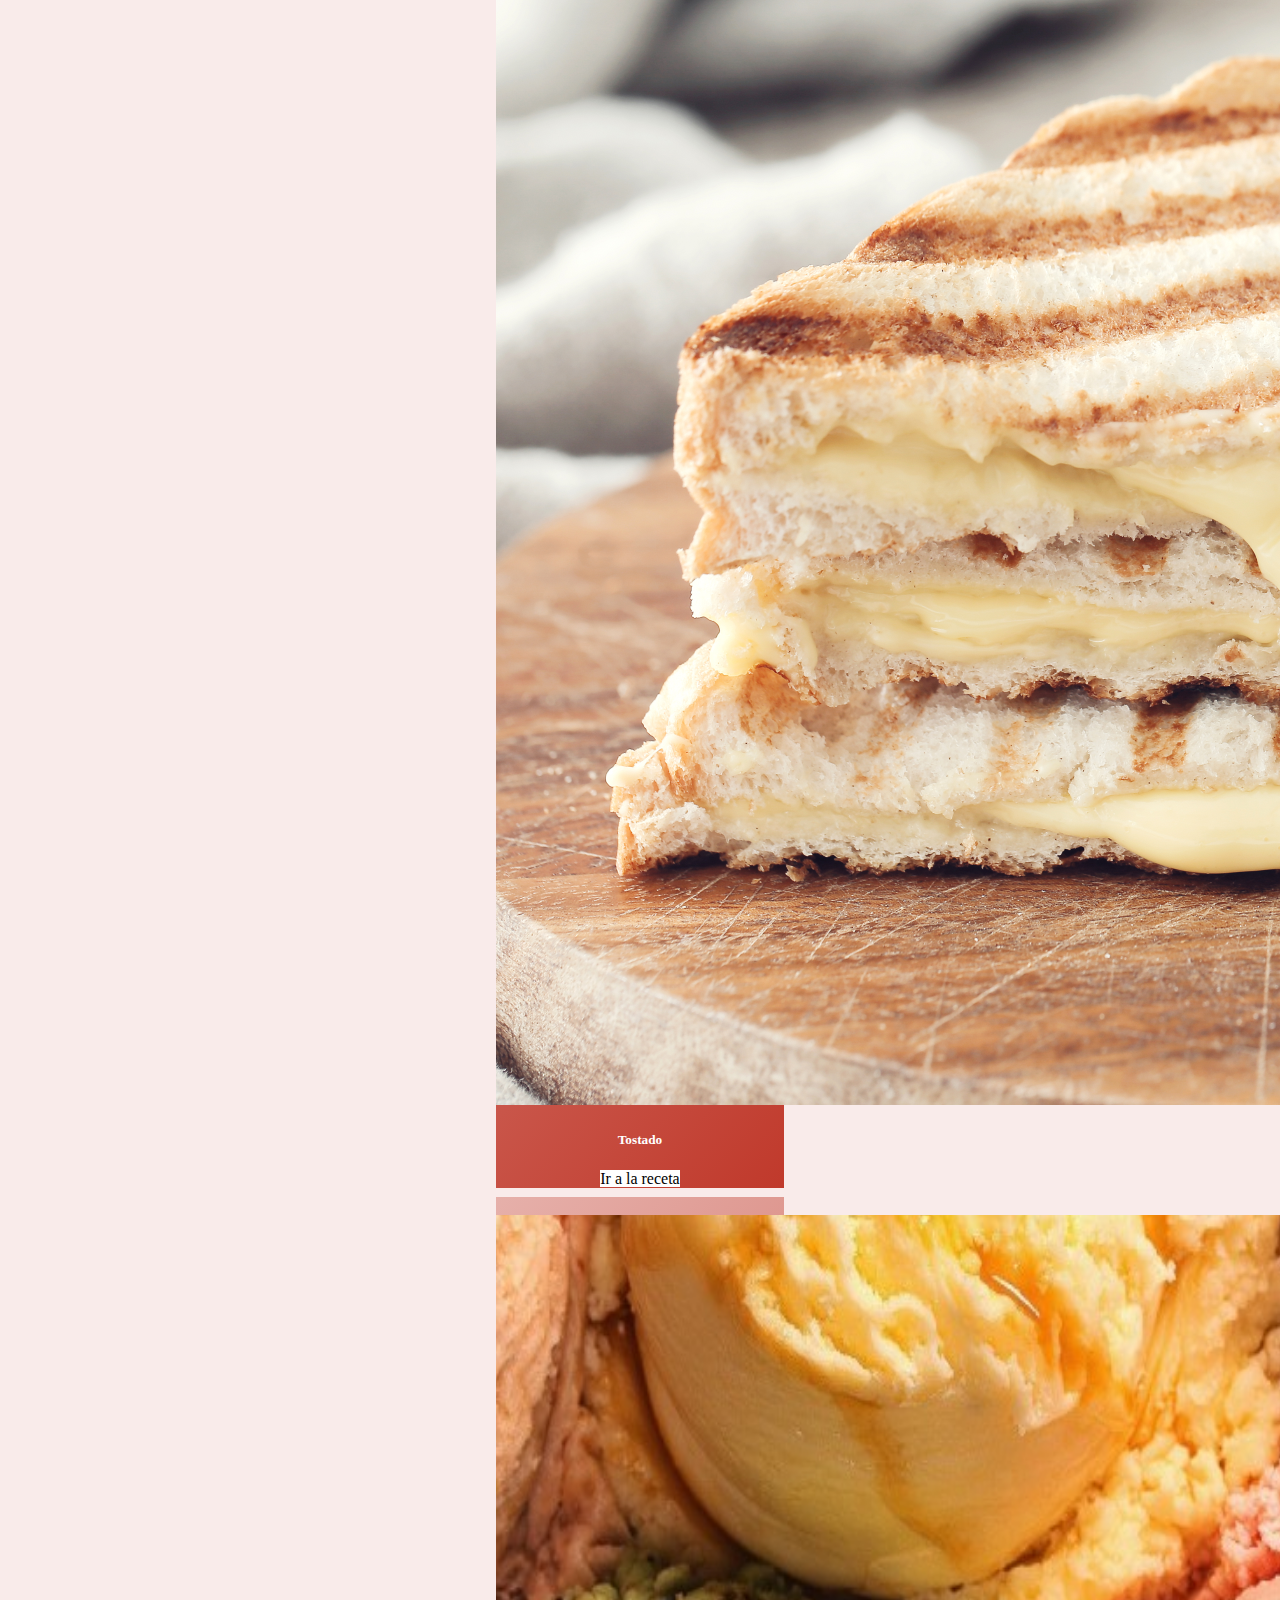
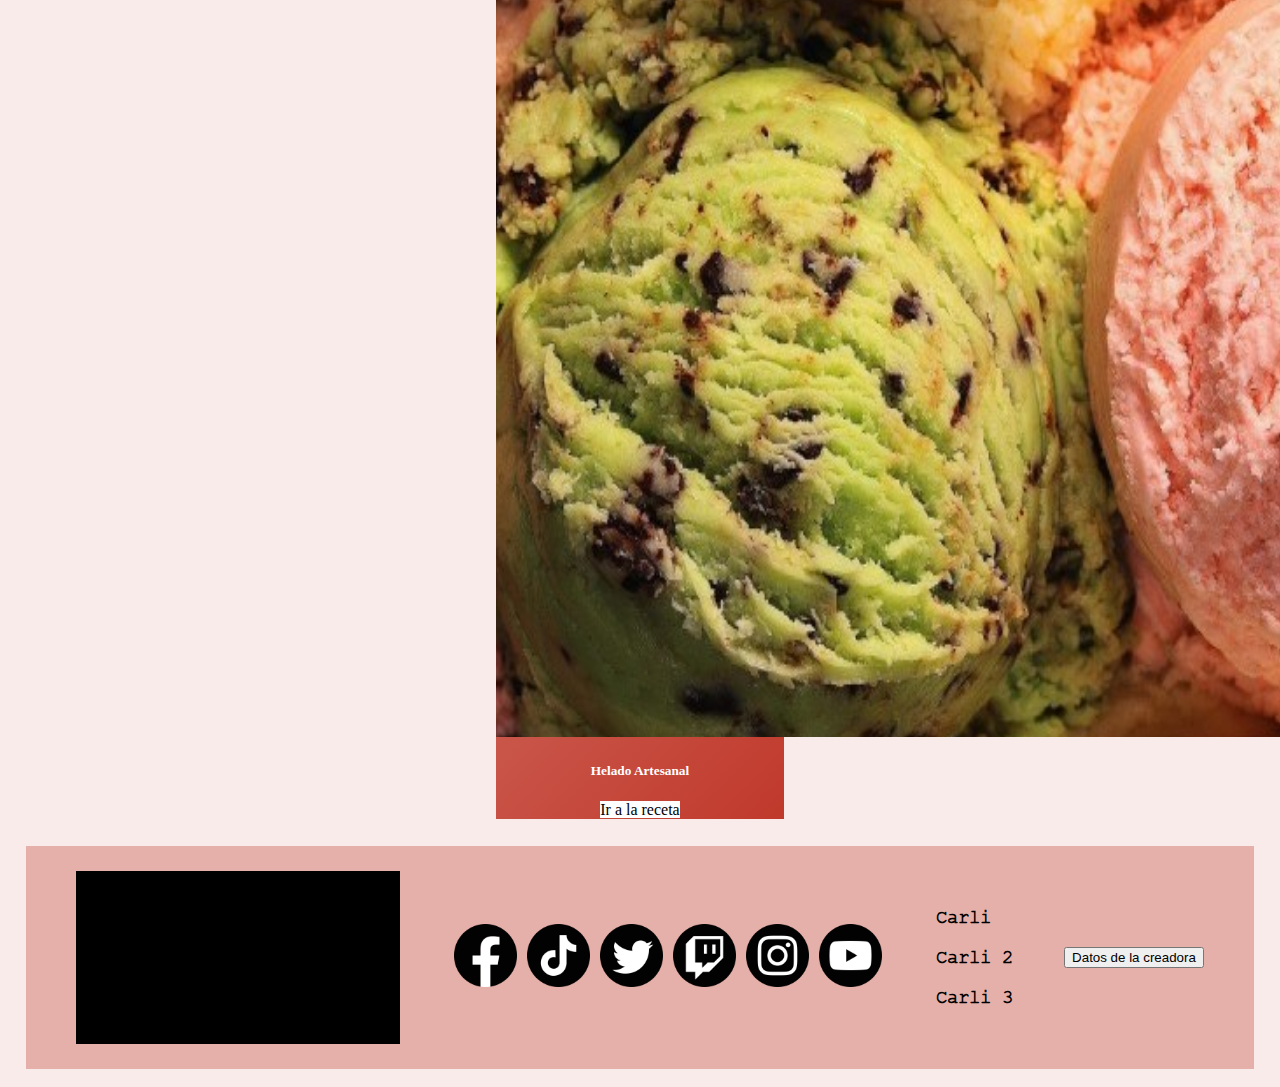
==== commit 8ae44a8d: "Add files via upload" ====
--- a/index.html
+++ b/index.html
@@ -1,299 +1,253 @@
-<!DOCTYPE html>
-<html lang="en">
-    <head>
-        <meta charset="utf-8" />
-        <meta name="viewport" content="width=device-width, initial-scale=1, shrink-to-fit=no" />
-        <meta name="description" content="" />
-        <meta name="author" content="" />
-        <title>Miel - La Helena</title>
-        <!-- Favicon-->
-        <link rel="icon" type="image/x-icon" href="assets/favicon.ico" />
-        <!-- Bootstrap Icons-->
-        <link href="https://cdn.jsdelivr.net/npm/bootstrap-icons@1.5.0/font/bootstrap-icons.css" rel="stylesheet" />
-        <!-- Google fonts-->
-        <link href="https://fonts.googleapis.com/css?family=Merriweather+Sans:400,700" rel="stylesheet" />
-        <link href="https://fonts.googleapis.com/css?family=Merriweather:400,300,300italic,400italic,700,700italic" rel="stylesheet" type="text/css" />
-        <!-- SimpleLightbox plugin CSS-->
-        <link href="https://cdnjs.cloudflare.com/ajax/libs/SimpleLightbox/2.1.0/simpleLightbox.min.css" rel="stylesheet" />
-        <!-- Core theme CSS (includes Bootstrap)-->
-        <link href="css/styles.css" rel="stylesheet" />
-
-
-
-          </head>
-    <body id="page-top">
-        <!-- Navigation-->
-        <nav class="navbar navbar-expand-lg navbar-light fixed-top py-3" id="mainNav">
-            <div class="container px-4 px-lg-5">
-                <a class="navbar-brand" href="#page-top">Inicio</a>
-                <button class="navbar-toggler navbar-toggler-right" type="button" data-bs-toggle="collapse" data-bs-target="#navbarResponsive" aria-controls="navbarResponsive" aria-expanded="false" aria-label="Toggle navigation"><span class="navbar-toggler-icon"></span></button>
-                <div class="collapse navbar-collapse" id="navbarResponsive">
-                    <ul class="navbar-nav ms-auto my-2 my-lg-0">
-                        <li class="nav-item"><a class="nav-link" href="#Historia">Historia</a></li>
-                        <li class="nav-item"><a class="nav-link" href="#Servicios">Servicios</a></li>
-                        <li class="nav-item"><a class="nav-link" href="#portfolio">Portfolio</a></li>
-                        <li class="nav-item"><a class="nav-link" href="#Contactanos">Contactanos</a></li>
-                         <li class="nav-item"><a class="nav-link" href="#Comollegar">Como llegar</a></li>
-                    </ul>
-                </div>
-            </div>
-        </nav>
-
-        <header class="masthead">
-            <div class="container px-4 px-lg-5 h-100">
-
-
-
-                <div class="row gx-4 gx-lg-5 h-100 align-items-center justify-content-center text-center">
-                    <div class="col-lg-8 align-self-end">
-                        <img src="./assets/img/logoprincipal.png" class="card-img-top" alt="...">
-
-                        <hr class="divider" />
-                    </div>
-                    <div class="col-lg-8 align-self-baseline">
-                        <p class="text-white-75 mb-5">xxxxxxx - Casamientos - Cumpleaños - Empresariales - Infantiles</p>
-                        <a class="btn btn-primary btn-xl" href="#Historia">Find Out More</a>
-                    </div>
-                </div>
-            </div>
-        </header>
-        <!-- Historia-->
-        <section class="page-section bg-primary" id="Historia">
-            <div class="container px-4 px-lg-5">
-                <div class="row gx-4 gx-lg-5 justify-content-center">
-                    <div class="col-lg-8 text-center">
-                        <h2 class="text-white mt-0">Nuestra historia</h2>
-                        <hr class="divider divider-light" />
-                        <p class="text-white-75 mb-4">
-Somos Giuli, Santo, Tomi y Guido.
-Durante el 2021 decidimos retomar un oficio que ya existía en la familia: la apicultura. Apoyandonos en lo que ya sabía nuestro abuelo, comenzamos con nuestras primeras 50 colmenas. En octubre de 2021 llegaron y las acomodamos en nuestro campo en Marcos Juarez. En marzo de 2022 pudimos llevar adelante nuestra primera cosecha y a mediados de año decidimos crecer aún más, incorporando a nuestro apiario 50 colmenas más
-</p>
-                        <a class="btn btn-light btn-xl" href="#Servicios">Get Started!</a>
-                    </div>
-                </div>
-            </div>
-        </section>
-        <!-- Servicios-->
-        <section class="page-section" id="Servicios">
-            <div class="container px-4 px-lg-5">
-                <h2 class="text-center mt-0">Servicios</h2>
-                <hr class="divider" />
-                <div class="row gx-4 gx-lg-5">
-                    <div class="col-lg-3 col-md-6 text-center">
-                        <div class="mt-5">
-                            <div class="mb-2"><i class="bi-flower1 fs-1 text-primary"></i></div>
-                            <h3 class="h4 mb-2">Sturdy Themes</h3>
-                            <p class="text-muted mb-0">Our themes are updated regularly to keep them bug free!</p>
-                        </div>
-                    </div>
-                    <div class="col-lg-3 col-md-6 text-center">
-                        <div class="mt-5">
-                            <div class="mb-2"><i class="bi-people fs-1 text-primary"></i></div>
-                            <h3 class="h4 mb-2">Up to Date</h3>
-                            <p class="text-muted mb-0">All dependencies are kept current to keep things fresh.</p>
-                        </div>
-                    </div>
-                    <div class="col-lg-3 col-md-6 text-center">
-                        <div class="mt-5">
-                            <div class="mb-2"><i class="bi-geo-alt fs-1 text-primary"></i></div>
-                            <h3 class="h4 mb-2">Ready to Publish</h3>
-                            <p class="text-muted mb-0">You can use this design as is, or you can make changes!</p>
-                        </div>
-                    </div>
-                    <div class="col-lg-3 col-md-6 text-center">
-                        <div class="mt-5">
-                            <div class="mb-2"><i class="bi-heart-fill fs-1 text-primary"></i></div>
-                            <h3 class="h4 mb-2">Hecho con amor</h3>
-                            <p class="text-muted mb-0">Emprendimiento familiar</p>
-                        </div>
-                    </div>
-                </div>
-            </div>
-        </section>
-        <!-- Portfolio-->
-        <div id="portfolio">
-            <div class="container-fluid p-0">
-                <div class="row g-0">
-                    <div class="col-lg-4 col-sm-6">
-                        <a class="portfolio-box" href="assets/img/portfolio/fullsize/1.jpg" title="Tomando unos mates">
-                            <img class="img-fluid" src="assets/img/portfolio/thumbnails/1.jpg" alt="..." />
-                            <div class="portfolio-box-caption">
-                                <div class="project-category text-white-50">Category</div>
-                                <div class="project-name">Tomando unos mates</div>
-                            </div>
-                        </a>
-                    </div>
-                    <div class="col-lg-4 col-sm-6">
-                        <a class="portfolio-box" href="assets/img/portfolio/fullsize/2.jpg" title="Project Name">
-                            <img class="img-fluid" src="assets/img/portfolio/thumbnails/2.jpg" alt="..." />
-                            <div class="portfolio-box-caption">
-                                <div class="project-category text-white-50">Category</div>
-                                <div class="project-name">Project Name</div>
-                            </div>
-                        </a>
-                    </div>
-                    <div class="col-lg-4 col-sm-6">
-                        <a class="portfolio-box" href="assets/img/portfolio/fullsize/3.jpg" title="Project Name">
-                            <img class="img-fluid" src="assets/img/portfolio/thumbnails/3.jpg" alt="..." />
-                            <div class="portfolio-box-caption">
-                                <div class="project-category text-white-50">Category</div>
-                                <div class="project-name">Project Name</div>
-                            </div>
-                        </a>
-                    </div>
-                    <div class="col-lg-4 col-sm-6">
-                        <a class="portfolio-box" href="assets/img/portfolio/fullsize/4.jpg" title="Project Name">
-                            <img class="img-fluid" src="assets/img/portfolio/thumbnails/4.jpg" alt="..." />
-                            <div class="portfolio-box-caption">
-                                <div class="project-category text-white-50">Category</div>
-                                <div class="project-name">Project Name</div>
-                            </div>
-                        </a>
-                    </div>
-                    <div class="col-lg-4 col-sm-6">
-                        <a class="portfolio-box" href="assets/img/portfolio/fullsize/5.jpg" title="Project Name">
-                            <img class="img-fluid" src="assets/img/portfolio/thumbnails/5.jpg" alt="..." />
-                            <div class="portfolio-box-caption">
-                                <div class="project-category text-white-50">Category</div>
-                                <div class="project-name">Project Name</div>
-                            </div>
-                        </a>
-                    </div>
-                    <div class="col-lg-4 col-sm-6">
-                        <a class="portfolio-box" href="assets/img/portfolio/fullsize/6.jpg" title="Project Name">
-                            <img class="img-fluid" src="assets/img/portfolio/thumbnails/6.jpg" alt="..." />
-                            <div class="portfolio-box-caption p-3">
-                                <div class="project-category text-white-50">Category</div>
-                                <div class="project-name">Project Name</div>
-                            </div>
-                        </a>
-                    </div>
-                </div>
-            </div>
-        </div>
-
-      <!-- Call to action-->
-
-        <section class="page-section bg-dark text-white">
-            <div class="container px-4 px-lg-5 text-center">
-                <h2 class="mb-4">Free Download at Inicio!</h2>
-                <a class="btn btn-light btn-xl" href="https://startbootstrap.com/theme/creative/">Download Now!</a>
-            </div>
-        </section>
-
-        <!-- Contactanos-->
-        <section class="page-section" id="Contactanos">
-            <div class="container px-4 px-lg-5">
-                <div class="row gx-4 gx-lg-5 justify-content-center">
-                  
-                    <div class="col-lg-8 col-xl-6 text-center">
-                        <h2 class="mt-0">Sigamos En Contacto!</h2>
-                        <hr class="divider" />
-                        <p class="text-muted mb-5">Estas listo para empezar un proyecto con nosotros? Send us a messages and we will get back to you as soon as possible!</p>
-
-                        <iframe src="https://docs.google.com/forms/d/e/1FAIpQLScsMXd2PqVT5dTcJvKhqnGwdjb18xNgi2637luTXmcrKjqccA/viewform?embedded=true" width="350" height="900" frameborder="0" marginheight="0" marginwidth="0">Cargando…</iframe>
-
-                                  </div>
-                              </section>
-<br>
-                              <section class="Comollegar" id="Comollegar">
-                                  <div class="container px-4 px-lg-5">
-                                    <iframe src="https://www.google.com/maps/embed?pb=!1m18!1m12!1m3!1d3349.0047245032074!2d-60.776339774320526!3d-32.92447341707692!2m3!1f0!2f0!3f0!3m2!1i1024!2i768!4f13.1!3m3!1m2!1s0x95b64d7ce84e298b%3A0xe9e3b7bee2191f92!2sAltos%20del%20Ludue%C3%B1a!5e0!3m2!1ses-419!2sar!4v1668571811444!5m2!1ses-419!2sar" style="border:0;" allowfullscreen="" loading="lazy" referrerpolicy="no-referrer-when-downgrade"></iframe>
-</section>
-                    </div>
-                </div>
-
-
-<br>
-<br>
-<br>
-
-
-              <main class="container-fluid">
-
-                              <section class="cards">
-                          <div class="row">
-                              <div class="col-sm-12 col-md-6 col-lg-6 card" style="width: 18rem;">
-              <br>
-
-                                  <img src="./assets/img/portfolio/cards/card1.jpg" class="card-img-top" alt="...">
-                                  <div class="card-body">
-                                    <h5 class="card-title">Amargo obrero</h5>
-                                    <a href="https://www.serargentino.com/gastronomia/amargo-obrero-el-trago-mas-argentino" target="_blank" class="btn btn-primary">Ir a la receta</a>
-                                  </div>
-                              </div>
-
-                              <div class="col-sm-12 col-md-6 col-lg-6 card" style="width: 18rem;">
-              <br>
-
-                                  <img src="./assets/img/portfolio/cards/card2.png" class="card-img-top" alt="...">
-                                  <div class="card-body">
-                                    <h5 class="card-title">Papas Rusticas</h5>
-                                    <a href="https://www.comedera.com/como-hacer-papas-rusticas/" target="_blank" class="btn btn-primary">Ir a la receta</a>
-                                  </div>
-                              </div>
-
-                              <div class="col-sm-12 col-md-6 col-lg-6 card" style="width: 18rem;">
-              <br>
-
-                                  <img src="./assets/img/portfolio/cards/card3.png" class="card-img-top" alt="...">
-                                  <div class="card-body">
-                                    <h5 class="card-title">Tostado</h5>
-                                    <a href="https://www.hellmanns.com/us/es/recetas/s%C3%A1ndwich-tostado-de-jam%C3%B3n-y-queso.html" target="_blank" class="btn btn-primary">Ir a la receta</a>
-                                  </div>
-                              </div>
-
-                              <div class="col-sm-12 col-md-6 col-lg-6 card" style="width: 18rem;">
-              <br>
-
-                                  <img src="./assets/img/portfolio/cards/card4.png" class="card-img-top" alt="...">
-                                  <div class="card-body">
-                                    <h5 class="card-title">Helado Artesanal</h5>
-                                    <a href="https://cookpad.com/ar/recetas/118513-helado-de-crema-rusa" target="_blank" class="btn btn-primary">Ir a la receta</a>
-                                  </div>
-                              </div>
-
-
-                </div>
-
-              </div>
-              </main>
-
-
-
-
-
-
-
-
-
-
-
-        <!-- Footer-->
-
-
-        <footer class="bg-light py-5">
-            <div class="container px-4 px-lg-5"><div class="small text-center text-muted">Copyright &copy; 2022 - Miel "La Helena"</div></div>
-        </footer>
-
-<!-- Este es un link directo que nos lleva al Whatsapp-->
-        <a href="https://wa.me/+543415970950" target="_blank">
-    <img class="iconowa" src="./assets/img/wa.png"></a>
-
-
-
-
-
-        <!-- Bootstrap core JS-->
-        <script src="https://cdn.jsdelivr.net/npm/bootstrap@5.1.3/dist/js/bootstrap.bundle.min.js"></script>
-        <!-- SimpleLightbox plugin JS-->
-        <script src="https://cdnjs.cloudflare.com/ajax/libs/SimpleLightbox/2.1.0/simpleLightbox.min.js"></script>
-        <!-- Core theme JS-->
-        <script src="js/scripts.js"></script>
-        <!-- * * * * * * * * * * * * * * * * * * * * * * * * * * * * * * * * * * * * * * * *-->
-        <!-- * *                               SB Forms JS                               * *-->
-        <!-- * * Activate your form at https://startbootstrap.com/solution/Contactanos-forms * *-->
-        <!-- * * * * * * * * * * * * * * * * * * * * * * * * * * * * * * * * * * * * * * * *-->
-        <script src="https://cdn.startbootstrap.com/sb-forms-latest.js"></script>
-    </body>
-</html>
+<!DOCTYPE html>
+<html lang="es" dir="ltr">
+<title>Recetas</title>
+
+  <head>
+    <meta charset="utf-8">
+    <meta name="viewport" content="width=device-width, initial-scale=1.0">
+     <meta name="author" content="Carla Benavidez">
+     <meta name="description" content="receta de carlito rosarino">
+     <meta name="keywords" content="Carlito, Rosario, Receta, Sandwich">
+
+
+
+    <!-- CSS only -->
+<link href="https://cdn.jsdelivr.net/npm/bootstrap@5.2.2/dist/css/bootstrap.min.css" rel="stylesheet" integrity="sha384-Zenh87qX5JnK2Jl0vWa8Ck2rdkQ2Bzep5IDxbcnCeuOxjzrPF/et3URy9Bv1WTRi" crossorigin="anonymous">
+    <link rel="stylesheet" href="./css/estilos.css">
+    <title>Recetas</title>
+
+  <script src="./js/javascript.js"></script>
+
+
+
+  </head>
+
+
+  <body>
+
+
+    <header id="head">
+
+      <img src="./Imagenes/logo.png" alt="ERROR" class="logo">
+      <h1 id="rojoletra">Carlito</h1>
+
+      <div id="iconFlex">
+
+        <a href="https://www.facebook.com/" target="_blank">
+        <img src="./Imagenes/facebook.png" alt="facebook" class="icon"></a>
+
+        <a href="https://www.tiktok.com/" target="_blank">
+        <img src="./Imagenes/tiktok.png" alt="tiktok" class="icon"></a>
+
+        <a href="https://www.twitter.com/" target="_blank">
+        <img src="./Imagenes/twitter.png" alt="twitter" class="icon"></a>
+
+        <a href="https://www.twitch.tv/" target="_blank">
+        <img src="./Imagenes/twitch.png" alt="twitch" class="icon"></a>
+
+        <a href="https://www.instagram.com/" target="_blank">
+        <img src="./Imagenes/instagram.png" alt="instagram" class="icon"></a>
+
+        <a href="https://www.youtube.com/" target="_blank">
+        <img src="./Imagenes/youtube.png" alt="youtube" class="icon"></a>
+
+      </div>
+
+
+    </header>
+
+    <nav id="nav">
+      <br>
+
+ <div class ="divFlex">
+      <a href="index.html"  class="flex_item" >INICIO </a>
+
+      <a href="contacto.html" class="flex_item" >CONTACTO </a>
+
+      <a href="https://www.comedera.com/como-hacer-papas-rusticas/" target="_blank" class="flex_item" >PAPAS RUSTICAS </a>
+
+      <a href="https://www.serargentino.com/gastronomia/amargo-obrero-el-trago-mas-argentino" target="_blank" class="flex_item" >AMARGO OBRERO</a>
+</div>
+
+      <br>
+
+
+    </nav>
+<br>
+     <button class="cambiar" onclick="inclusive()">ACCESIBILIDAD</button>
+
+        <button class="cambiar" onclick="inclusiva()">MODO CLARO</button>
+
+
+     <br>
+
+    <section>
+
+    <h5 class="tres">El “carlito” nacio en la Ciudad de Rosario. En apariencia no es más que un sencillo tostado mixto, pero el diferencial pasa por la salsa, que es kétchup. El creador fue un tal Rubén Ramírez, propietario de una choppería llamada Cachito, que estaba en la Av. Pellegrini y calle Maipú. En la máquina donde hacían los lomitos se le ocurrió poner pan de miga, queso, jamón y kétchup, y lo cierto es que tuvo mucho éxito y se puso de moda en Rosario.</h5>
+
+    <img src=" ./Imagenes/Carlito.jpg " class="imagencarlito">
+    <img src=" ./Imagenes/Carlito2.jpg " class="imagencarlito">
+    <img src="./Imagenes/IMAGEN.png" class="IMAGEN"
+
+    </section>
+
+    <aside id="aside">
+
+
+  <h2 id="UNO" >Ingredientes</h2></center>
+  <ul class="lista1">
+
+    <li >Pan de miga</li>
+    <li >Manteca</li>
+    <li >Ketchup</li>
+    <li >Queso de máquina</li>
+    <li >Jamón cocido</li>
+
+        </ul>
+
+
+  <h2 id="CINCO" >Preparacion paso a paso</h2></center>
+
+  <ol class="lista2">
+    <li >Untar los panes con manteca y kethcup.</li>
+    <li >Sumar el jamón y queso.</li>
+    <li >Tostar vuelta y vuelta en una plancha o Sandwichera.</li>
+    <li >Untar el pan con manteca en la parte de arriba para que se dore.</li>
+    <li >Colocar de nuevo en la plancha y dejar tostar.</li>
+    <li >Cortar en triangulos y servir caliente.</li>
+  </ol>
+
+    </aside>
+
+<br>
+
+<section
+    <h2 class="contenedor2" > Mira el video para hacer la receta y como llegar --> </h2>
+
+
+<section class="videos">
+  <section>
+
+
+  <iframe width="100%" cl src="https://www.youtube.com/embed/eQJosQ8gKBQ" class="videito" title="YouTube video player" frameborder="0" allow="accelerometer; autoplay; clipboard-write; encrypted-media; gyroscope; picture-in-picture" allowfullscreen></iframe>
+  </section>
+
+  <br>
+
+<section>
+
+
+  <iframe src="https://www.google.com/maps/embed?pb=!1m14!1m12!1m3!1d1673.8738842584614!2d-60.638124531828815!3d-32.957668168418216!2m3!1f0!2f0!3f0!3m2!1i1024!2i768!4f13.1!5e0!3m2!1ses-419!2sar!4v1665632784952!5m2!1ses-419!2sar" class="videito" width="100%" style="border:0;" allowfullscreen="" loading="lazy" referrerpolicy="no-referrer-when-downgrade"></iframe>
+</section>
+
+</section>
+
+  </section>
+<br>
+
+<main class="container-fluid">
+
+                <section class="cards">
+            <div class="row">
+                <div class="col-sm-12 col-md-6 col-lg-6 card" style="width: 18rem;">
+<br>
+
+                    <img src="./Imagenes/amargo.jpg" class="card-img-top" alt="...">
+                    <div class="card-body">
+                      <h5 class="card-title">Amargo Obrero</h5>
+                      <a href="https://www.serargentino.com/gastronomia/amargo-obrero-el-trago-mas-argentino" target="_blank" class="btn btn-primary">Ir a la receta</a>
+                    </div>
+                </div>
+
+                <div class="col-sm-12 col-md-6 col-lg-6 card" style="width: 18rem;">
+<br>
+
+                    <img src="./Imagenes/papas.png" class="card-img-top" alt="...">
+                    <div class="card-body">
+                      <h5 class="card-title">Papas Rusticas</h5>
+                      <a href="https://www.comedera.com/como-hacer-papas-rusticas/" target="_blank" class="btn btn-primary">Ir a la receta</a>
+                    </div>
+                </div>
+
+                <div class="col-sm-12 col-md-6 col-lg-6 card" style="width: 18rem;">
+<br>
+
+                    <img src="./Imagenes/tostado.png" class="card-img-top" alt="...">
+                    <div class="card-body">
+                      <h5 class="card-title">Tostado</h5>
+                      <a href="https://www.hellmanns.com/us/es/recetas/s%C3%A1ndwich-tostado-de-jam%C3%B3n-y-queso.html" target="_blank" class="btn btn-primary">Ir a la receta</a>
+                    </div>
+                </div>
+
+                <div class="col-sm-12 col-md-6 col-lg-6 card" style="width: 18rem;">
+<br>
+
+                    <img src="./Imagenes/helado.png" class="card-img-top" alt="...">
+                    <div class="card-body">
+                      <h5 class="card-title">Helado Artesanal</h5>
+                      <a href="https://cookpad.com/ar/recetas/118513-helado-de-crema-rusa" target="_blank" class="btn btn-primary">Ir a la receta</a>
+                    </div>
+                </div>
+
+
+  </div>
+
+</div>
+</main>
+<br>
+
+<footer id="foot">
+      <iframe src="https://www.google.com/maps/embed?pb=!1m14!1m12!1m3!1d13397.325293828864!2d-60.803750687573235!3d-32.9158434553481!2m3!1f0!2f0!3f0!3m2!1i1024!2i768!4f13.1!5e0!3m2!1ses-419!2sar!4v1666867694311!5m2!1ses-419!2sar" class="videito" style="border:0; padding: 1%; background-color: black;" allowfullscreen="" loading="lazy" referrerpolicy="no-referrer-when-downgrade"></iframe>
+
+      <div id="iconFlex">
+
+        <a href="https://www.facebook.com/" target="_blank">
+        <img src="./Imagenes/facebook.png" alt="facebook" class="icon"></a>
+
+        <a href="https://www.tiktok.com/" target="_blank">
+        <img src="./Imagenes/tiktok.png" alt="tiktok" class="icon"></a>
+
+        <a href="https://www.twitter.com/" target="_blank">
+        <img src="./Imagenes/twitter.png" alt="twitter" class="icon"></a>
+
+        <a href="https://www.twitch.tv/" target="_blank">
+        <img src="./Imagenes/twitch.png" alt="twitch" class="icon"></a>
+
+        <a href="https://www.instagram.com/" target="_blank">
+        <img src="./Imagenes/instagram.png" alt="instagram" class="icon"></a>
+
+        <a href="https://www.youtube.com/" target="_blank">
+        <img src="./Imagenes/youtube.png" alt="youtube" class="icon"></a>
+
+      </div>
+      <div class=" contenedor">
+
+        <h3>Carli</h3>
+        <h3>Carli 2</h3>
+        <h3>Carli 3</h3>
+
+
+
+      </div>
+
+
+<button onclick="DatosDeLaCreadora()" class="btn-footer">Datos de la creadora</button>
+
+
+    </footer>
+
+    <a href="https://wa.me/+543415970950" target="_blank">
+    <img class="iconowa"src="./Imagenes/wa.png"></a>
+
+    <!-- JavaScript Bundle with Popper -->
+    <script src="https://cdn.jsdelivr.net/npm/bootstrap@5.2.2/dist/js/bootstrap.bundle.min.js" integrity="sha384-OERcA2EqjJCMA+/3y+gxIOqMEjwtxJY7qPCqsdltbNJuaOe923+mo//f6V8Qbsw3" crossorigin="anonymous"></script>
+
+
+
+
+
+
+
+  </body>
+
+</html>
--- a/css/estilos.css
+++ b/css/estilos.css
@@ -0,0 +1,190 @@
+@font-face {
+  font-family: "cour";
+  src:url("../fuentes/cour.ttf")
+  format("truetype");
+}
+
+
+body {background-color: #F9EBEA}
+
+header{background-color:#E6B0AA;
+    display: flex;
+    flex-wrap: wrap;
+    justify-content: space-around;
+    align-items: center;
+
+
+  }
+
+.logo {height: 100px;
+    width: 100px;
+    margin: 10px;}
+
+.iconFlex {
+        display: flex;
+        justify-content: space-around;
+        justify-content: center;
+        background-color: #E6B0AA;
+        padding: 2%
+
+
+    }
+
+.icon {
+        height: 7vh;
+        width: 7vh;
+        margin: 3px;}
+
+nav {background-color: #C0392B;
+}
+nav:hover {background-color: white;}
+
+.flex_item {
+display: flex;
+flex-wrap: wrap;
+justify-content: space-around;
+    margin: 2vh;
+  }
+
+.videos {display: flex;
+flex-wrap: nowrap;
+justify-content: center;
+
+  }
+
+section {display: flex;
+flex-wrap: wrap;
+justify-content: space-around;
+    margin: 2vh;
+  }
+
+  a {
+      color: #000000;
+      text-decoration: none;
+  }
+
+  a:hover {
+           color:red;
+  }
+
+
+.divFlex {
+    display: flex;
+    justify-content: space-around;
+    flex-wrap: nowrap;
+
+}
+
+aside {background-color: #E6B0AA;
+padding: 2%; width: 100%;}
+}
+
+.carlito{height: 10vh}
+
+#rojoletra{color: #C0392B;text-align: center ;font-size:10vh; font-family:cour ;text-decoration: underline;fon}
+
+
+.tres{font-family:cour;    display: flex;
+    justify-content: space-around;
+    flex-wrap: wrap;
+    height: 100%;
+    font-size: 110%;}
+                      #UNO{color: #C0392B;text-align: center;font-family:cour;text-decoration: underline;}
+                      #CINCO{color: #C0392B;text-align: center;font-family:cour;text-decoration: underline;}
+                      .lista1{font-family:cour;}
+                      .lista2{font-family:cour;}
+
+
+
+.videito  {  display: flex;
+  justify-content: space-around;
+  flex-wrap: wrap;
+  }
+
+  .videito2  {  display: flex;
+    justify-content: space-around;
+    flex-wrap: wrap;
+    border-radius: 10px; width: 48px;
+    }
+
+.imagencarlito       {  display: flex;
+  justify-content: space-around;
+  flex-wrap: wrap;
+  width: 48%;}
+
+.iconowa {width:75px;
+position: fixed;
+bottom: 10px;
+right: 15px;
+}
+
+.contenedor {font-family:cour}
+.contenedor2 {font-family:cour; color: black;text-align: center ;font-size:200%;background-color: white;
+}
+
+footer {
+    display: flex;
+    flex-wrap: wrap;
+    justify-content: space-around;
+    align-items: center;
+    background-color: #E6B0AA;
+   padding: 2%;
+width: 100%}
+
+.IMAGEN {height: 10vh}
+
+.btn.btn-primary {
+    margin-top: 0.5rem;}
+
+.btn-primary {
+        color: black;
+        background-color: white;
+        border-color: white;
+        --bs-btn-hover-color: white;
+--bs-btn-hover-bg: black;
+--bs-btn-hover-border-color: black;
+    }
+
+
+.card {background-color: #C0392B;
+margin: 1vh;
+background-image: linear-gradient(135deg, #E6B0AA  0%, #C0392B 100%);
+border-color:white;text-align: center; border-color:white;}
+
+.card-title {color:white;}
+
+img:hover {
+    transform: scale(1.05);
+}
+
+   @media (max-width: 700px) {
+     body {
+       background: #E6B0AA;
+     }
+   }
+
+
+   @media (max-width: 700px) {
+     h1 {
+      background-color: white;
+     }
+   }
+
+   @media (max-width: 700px) {
+       .imagencarlito,.videos,.contenedor2 {
+                 display: none;
+     }
+   }
+
+   @media (min-width: 700px) {
+       .IMAGEN{
+                display: none;
+     }
+   }
+    @media (max-width: 912px) { .videos,.contenedor2 {display: none;}
+
+}
+Footer
+© 2022 GitHub, Inc.
+Footer navigation
+Terms
